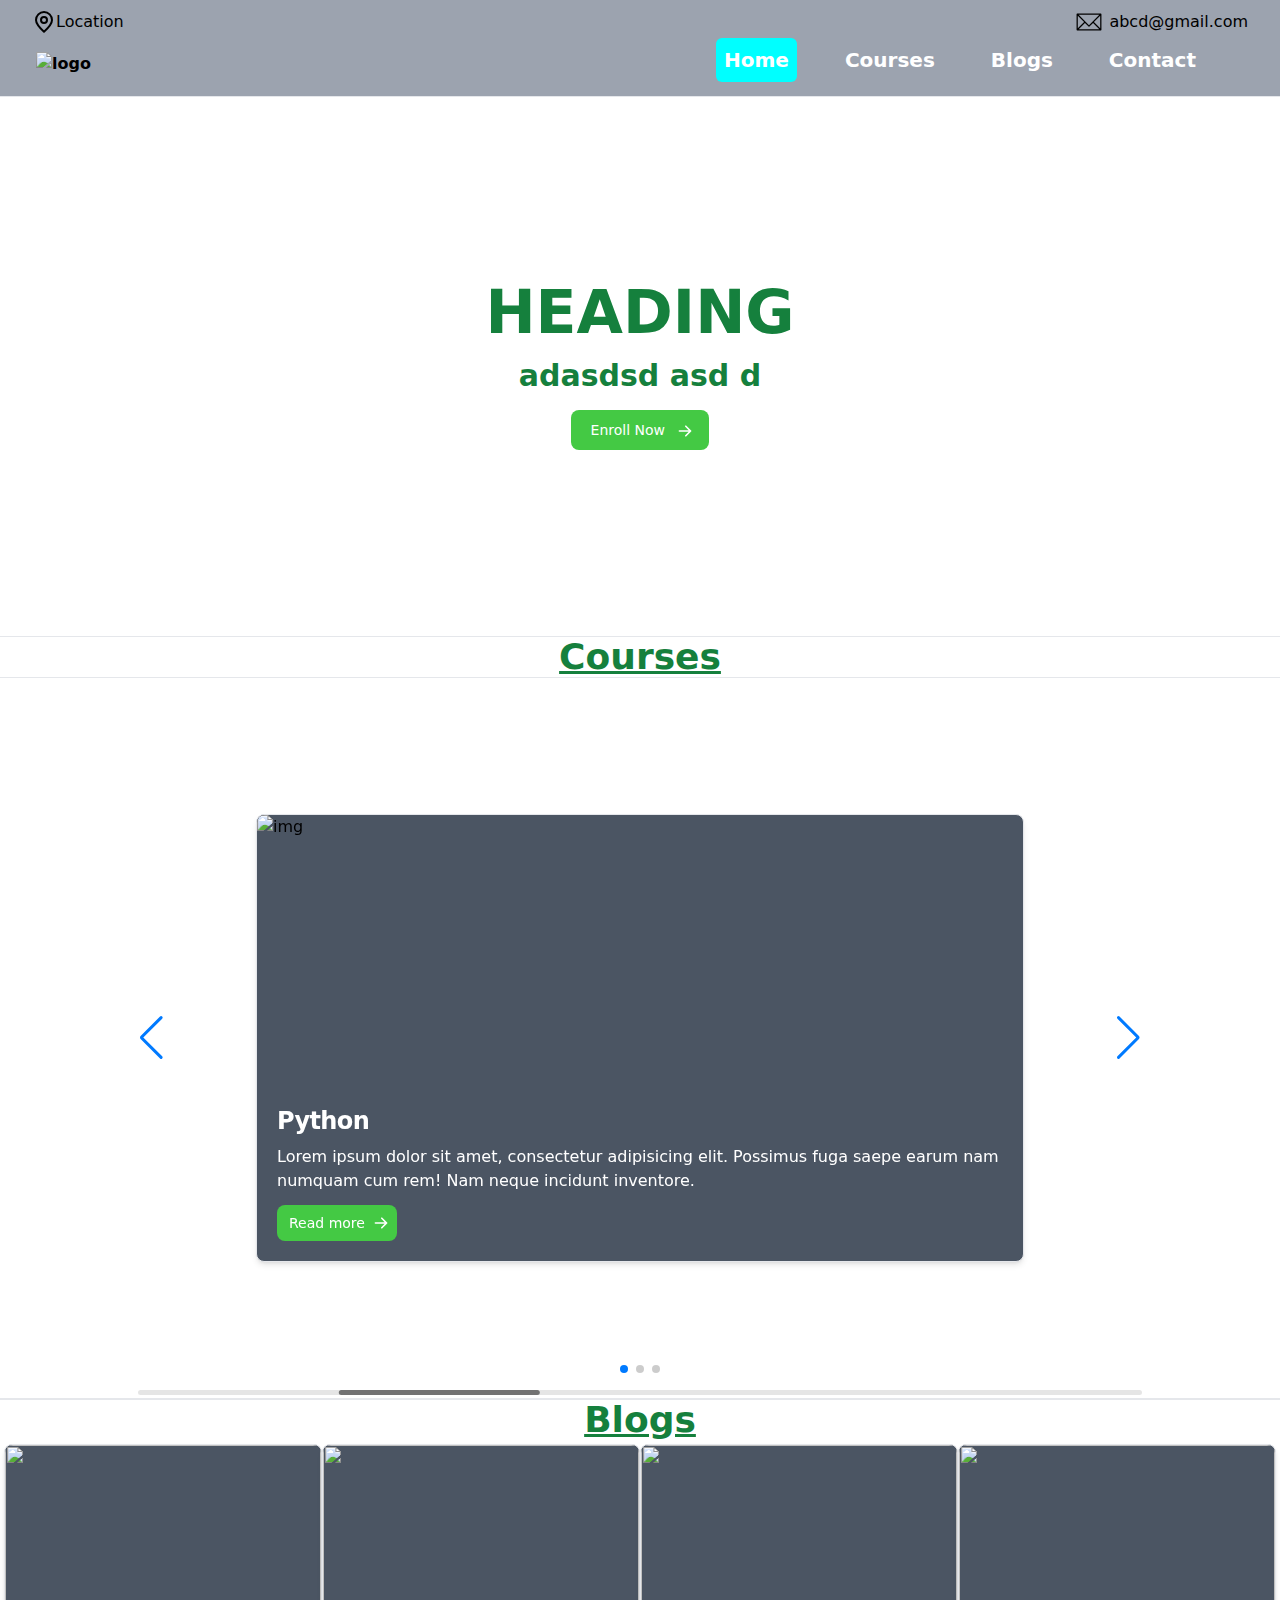
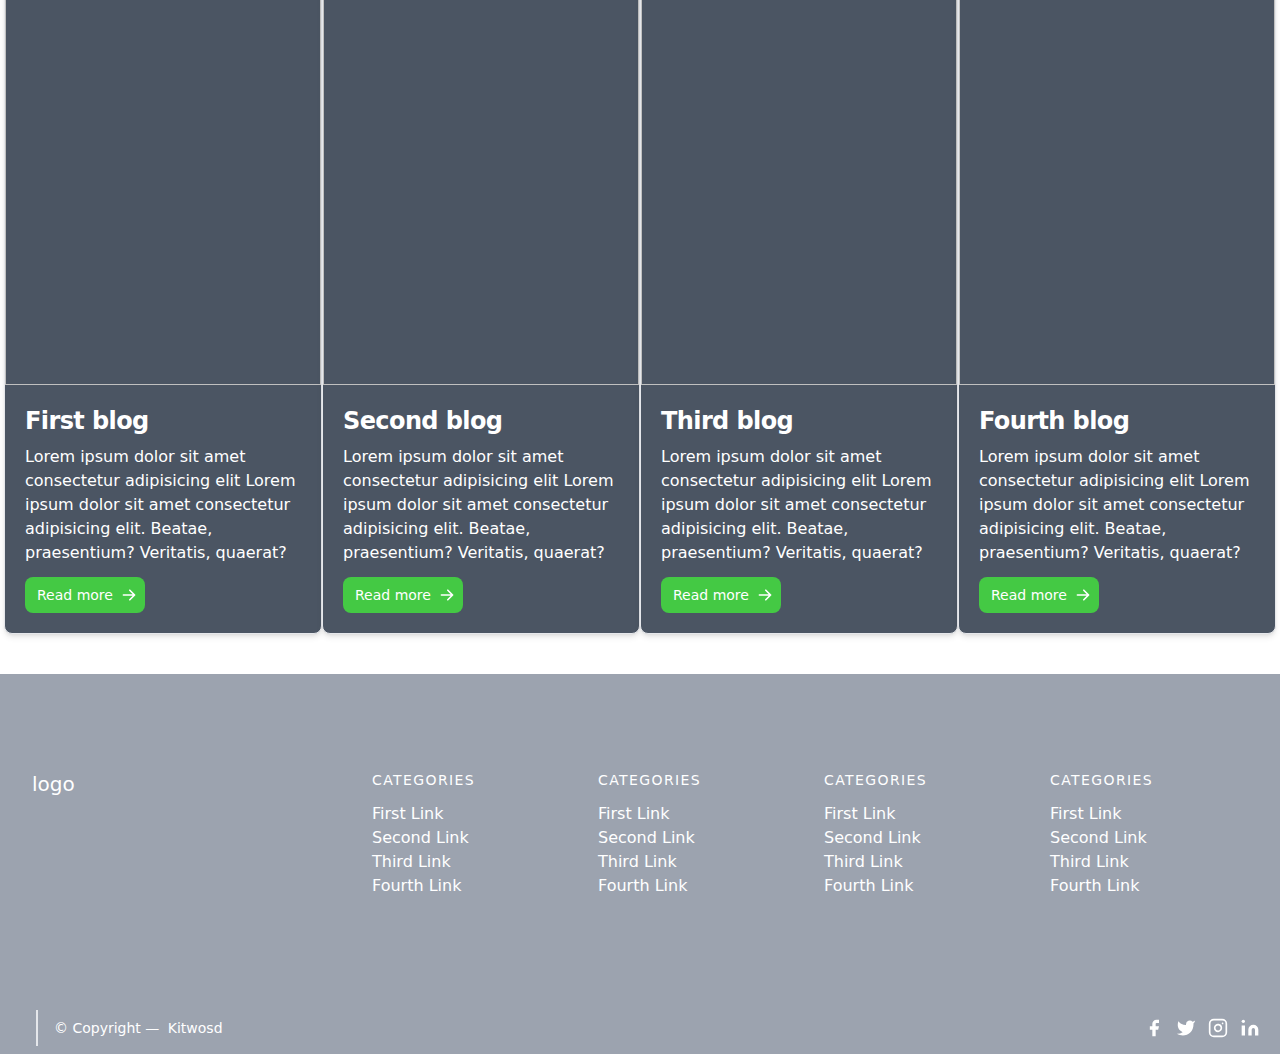
==== index.html @ e00d6c46 "fourth" ====
<!DOCTYPE html>
<html lang="en">

<head>
  <meta charset="UTF-8" />
  <meta http-equiv="X-UA-Compatible" content="IE=edge" />
  <meta name="viewport" content="width=device-width, initial-scale=1.0" />
  <title>title</title>
  <link rel="stylesheet" href="./output.css" />
  <link rel="stylesheet" href="https://cdn.jsdelivr.net/npm/swiper@8/swiper-bundle.min.css" />

</head>

<body >
  <!-- upper nav  -->

  <div class="bg-gray-400 px-2 sm:px-4 py-2.5 fixed w-full z-20 top-0 left-0 border-b border-gray-200">
    <!-- upper nav  -->
    <div class="tab flex-row space-x-2 justify-between px-4 items-center h-6 hidden md:flex">
      <!-- location  -->
      <div>
        <a href="#" class="flex items-center">
          <svg xmlns="http://www.w3.org/2000/svg" width="24" height="24" viewBox="0 0 24 24" fill="none"
            stroke="#000000" stroke-width="2" stroke-linecap="round" stroke-linejoin="round">
            <circle cx="12" cy="10" r="3" />
            <path d="M12 21.7C17.3 17 20 13 20 10a8 8 0 1 0-16 0c0 3 2.7 6.9 8 11.7z" />
          </svg>

          <span>Location</span></a>
      </div>
      <!-- mail  -->
      <div class="mail">
        <a href="mailto:abca@gmai.com" class="flex items-center">
          <div class="icon">
            <svg class="svg-icon h-8 w-10" viewBox="0 0 20 20">
              <path
                d="M17.388,4.751H2.613c-0.213,0-0.389,0.175-0.389,0.389v9.72c0,0.216,0.175,0.389,0.389,0.389h14.775c0.214,0,0.389-0.173,0.389-0.389v-9.72C17.776,4.926,17.602,4.751,17.388,4.751 M16.448,5.53L10,11.984L3.552,5.53H16.448zM3.002,6.081l3.921,3.925l-3.921,3.925V6.081z M3.56,14.471l3.914-3.916l2.253,2.253c0.153,0.153,0.395,0.153,0.548,0l2.253-2.253l3.913,3.916H3.56z M16.999,13.931l-3.921-3.925l3.921-3.925V13.931z">
              </path>
            </svg>
          </div>
          <span>abcd@gmail.com</span>
        </a>
      </div>
      <!-- mail end -->
    </div>
    <!-- upper nav end -->

    <!-- Navbar -->
    <div class="nav">
      <nav class="bg-gray-400 p-1">
        <!-- Flex container -->
        <div class="flex items-center justify-between px-4">
          <!-- Logo -->
          <div class="pt-2">
            <a href="#home" class="font-bold"><img src="" alt="logo" /></a>
          </div>
          <!-- Menu Items -->
          <div class="hidden section  space-x-10 md:flex px-10">
            <a href="#home "
              class="text-white active items-center hover:bg-green-400 px-2 py-2 rounded-md font-bold text-xl">Home</a>
            <a href="./course.html"
              class="text-white items-center hover:bg-green-400 px-2 py-2 rounded-md font-bold text-xl">Courses</a>
            <a href="./blog.html"
              class="text-white items-center hover:bg-green-400 px-2 py-2 rounded-md font-bold text-xl">Blogs</a>
            <a href="./contact.html"
              class="text-white items-center hover:bg-green-400 px-2 py-2 rounded-md font-bold text-xl">Contact</a>
          </div>

          <!-- Hamburger Icon -->
          <button id="menu-btn" class="block hamburger md:hidden focus:outline-none">
            <span class="hamburger-top"></span>
            <span class="hamburger-middle"></span>
            <span class="hamburger-bottom"></span>
          </button>
        </div>

        <!-- Mobile Menu -->
        <div class="md:hidden">
          <div id="menu"
            class="absolute flex-col items-center hidden self-end py-8 mt-10 space-y-4 font-bold bg-yellow-200 sm:w-ful sm:self-center left-6 right-6 drop-shadow-md">
            <a href="#home" class="active w-full flex items-center justify-center py-2 hover:bg-green-400">Home</a>
            <a href="./course.html" class="w-full flex items-center justify-center py-2 hover:bg-green-400">Courses</a>
            <a href="./blog.html" class="w-full flex items-center justify-center py-2 hover:bg-green-400">Blog</a>
            <a href="#contact" class="w-full flex items-center justify-center py-2 hover:bg-green-400">Contact</a>
          </div>
        </div>
      </nav>
    </div>
  </div>
  <!--  -->
  <!--  -->
  <!--  -->
  <!--  -->
  <!-- home section  -->

  <div class="home mt-14" id="home">
    <!--  -->
    <div class="flex flex-row items-center w-full justify-center md:mt-24">
      <div class="slides space-y-4">
        <h1>heading</h1>
        <h3>adasdsd asd d</h3>

        <!-- Modal toggle -->
        <button
          class="block button focus:ring-4 focus:outline-none focus:ring-blue-300 font-medium rounded-lg text-sm px-5 py-2.5 text-center"
          type="button" data-modal-toggle="authentication-modal">
          Enroll Now
          <svg aria-hidden="true" class="w-4 h-4 ml-2 -mr-1 inline" fill="currentColor" viewBox="0 0 20 20"
            xmlns="http://www.w3.org/2000/svg">
            <path fill-rule="evenodd"
              d="M10.293 3.293a1 1 0 011.414 0l6 6a1 1 0 010 1.414l-6 6a1 1 0 01-1.414-1.414L14.586 11H3a1 1 0 110-2h11.586l-4.293-4.293a1 1 0 010-1.414z"
              clip-rule="evenodd"></path>
          </svg>

        </button>

        <!-- Main modal -->
        <div id="authentication-modal" tabindex="-1" aria-hidden="true"
          class="hidden overflow-y-auto overflow-x-hidden fixed top-0 right-0 left-0 z-50 p-4 w-full md:inset-0 h-modal md:h-full">
          <div class="relative w-full max-w-md h-full md:h-auto">
            <!-- Modal content -->
            <div class="relative  rounded-lg shadow bg-gray-700">
              <button type="button"
                class="absolute top-3 right-2.5 text-gray-400 bg-transparent hover:bg-gray-200 hover:text-gray-900 rounded-lg text-sm p-1.5 ml-auto inline-flex items-center "
                data-modal-toggle="authentication-modal">
                <svg aria-hidden="true" class="w-5 h-5" fill="currentColor" viewBox="0 0 20 20"
                  xmlns="http://www.w3.org/2000/svg">
                  <path fill-rule="evenodd"
                    d="M4.293 4.293a1 1 0 011.414 0L10 8.586l4.293-4.293a1 1 0 111.414 1.414L11.414 10l4.293 4.293a1 1 0 01-1.414 1.414L10 11.414l-4.293 4.293a1 1 0 01-1.414-1.414L8.586 10 4.293 5.707a1 1 0 010-1.414z"
                    clip-rule="evenodd"></path>
                </svg>
                <span class="sr-only">Close modal</span>
              </button>
              <div class="py-2 px-6 lg:px-8">
                <h3 class="mb-4 text-xl font-medium text-white">Enroll Now !!!</h3>
                <h3>required*</h3>
                <form class="space-y-2" action="#">
                  <div>
                    <label for="name" class="block mb-2 text-sm font-medium text-white ">Your Full
                      Name*</label>
                    <input type="text" name="name" id="name"
                      class="bg-gray-50 border border-gray-300 text-white text-sm rounded-lg focus:ring-blue-500 focus:border-blue-500 block w-full p-2.5"
                      placeholder="eg. Ram Parsad" required>
                  </div>
                  <div>
                    <label for="email" class="block mb-2 text-sm font-medium text-white">Your
                      email*</label>
                    <input type="email" name="email" id="email"
                      class="bg-gray-50 border border-gray-300 text-gray-900 text-sm rounded-lg focus:ring-blue-500 focus:border-blue-500 block w-full p-2.5 "
                      placeholder="abc@gmail.com" required>
                  </div>
                  <div>
                    <label for="phone" class="block mb-2 text-sm font-medium text-white "> Phone
                      no.*</label>
                    <input type="tel" name="phone" id="phone"
                      class="bg-gray-50 border border-gray-300 text-gray-900 text-sm rounded-lg focus:ring-blue-500 focus:border-blue-500 block w-full p-2.5 "
                      placeholder="987654321" required>
                  </div>
                  <div>
                    <label for="course" class="block mb-2 text-sm font-medium text-white ">Course
                    </label>
                    <select name="course" id="course"
                      class="bg-gray-50 border border-gray-300 text-gray-900 text-sm rounded-lg focus:ring-blue-500 focus:border-blue-500 block w-full p-2.5 ">

                      <option value="python"> Python

                      </option>
                      <option value="mern">MERN Stack

                      </option>
                      <option value="digitalMarketting">Digital Marketting

                      </option>

                    </select>

                  </div>
                  <div>
                    <label for="time" class="block mb-2 text-sm font-medium text-white">Prefered
                      shift </label>
                    <select name="time" id="time"
                      class="bg-gray-50 border border-gray-300 text-gray-900 text-sm rounded-lg focus:ring-blue-500 focus:border-blue-500 block w-full p-2.5 ">

                      <option value="Morning"> Morning

                      </option>
                      <option value="Afternoon">Afternoon

                      </option>
                      <option value=" Evening"> Evening

                      </option>

                    </select>

                  </div>



                  <button type="submit"
                    class="w-full  button focus:ring-4 focus:outline-none focus:ring-blue-300 font-medium rounded-lg text-sm px-5 py-2.5 text-center ">Submit</button>

                </form>
              </div>
            </div>
          </div>
        </div>

      </div>
      <!--  -->

      <!--  -->
    </div>

  </div>

  <!-- coursse -->
  <div>
    <hr>
    <h2 class="justify-center items-center flex underline">Courses</h2>
  </div>

  <hr>




  <!--  course -->


  <div class="flex flex-col items-center justify-center">
    <!-- Slider main container -->
<div class=" swiper mySwiper">
<!-- Additional required wrapper -->
<div data-swiper-autoplay="2" class="swiper-slide swiper-wrapper  ">
<!-- Slides 1 -->
<div  class="swiper-slide  grid items-center justify-center  w-full "> <div class="max-w-sm md:max-w-lg lg:max-w-3xl  bg-gray-600 border border-gray-200 rounded-lg shadow-md">
<div class="pic" >
 
    <img class="rounded-t-lg pic" src="https://picsum.photos/200/200  " alt="img" />

</div>
<div class="p-5">
     <h5 class="mb-2 text-2xl font-bold tracking-tight text-white">Python</h5>
    
    <p class="mb-3 font-normal text-white">Lorem ipsum dolor sit amet, consectetur adipisicing elit. Possimus fuga saepe earum nam numquam cum rem! Nam neque incidunt inventore.</p>
    <a href="./course.html" class="inline-flex button items-center px-3 py-2 text-sm font-medium text-center text-white  rounded-lg focus:ring-4 focus:outline-none focus:ring-blue-300 ">
        Read more
        <svg aria-hidden="true" class="w-4 h-4 ml-2 -mr-1" fill="currentColor" viewBox="0 0 20 20" xmlns="http://www.w3.org/2000/svg"><path fill-rule="evenodd" d="M10.293 3.293a1 1 0 011.414 0l6 6a1 1 0 010 1.414l-6 6a1 1 0 01-1.414-1.414L14.586 11H3a1 1 0 110-2h11.586l-4.293-4.293a1 1 0 010-1.414z" clip-rule="evenodd"></path></svg>
    </a>
</div>
</div></div>
<!-- slide 2-->
<div class="swiper-slide autoplay grid items-center justify-center "> <div class="max-w-sm md:max-w-lg lg:max-w-3xl bg-gray-600 border border-gray-200 rounded-lg shadow-md">
<div class="pic" >
 
  <img class="rounded-t-lg pic" src="https://picsum.photos/200/200  " alt="img" />

</div>
<div class="p-5">
  
        <h5 class="mb-2 text-2xl font-bold tracking-tight text-white">Python</h5>
    
    <p class="mb-3 font-normal text-white">Lorem ipsum dolor sit amet, consectetur adipisicing elit. Possimus fuga saepe earum nam numquam cum rem! Nam neque incidunt inventore.</p>
    <a href="./course.html" class="inline-flex button items-center px-3 py-2 text-sm font-medium text-center text-white  rounded-lg focus:ring-4 focus:outline-none focus:ring-blue-300 ">
        Read more
        <svg aria-hidden="true" class="w-4 h-4 ml-2 -mr-1" fill="currentColor" viewBox="0 0 20 20" xmlns="http://www.w3.org/2000/svg"><path fill-rule="evenodd" d="M10.293 3.293a1 1 0 011.414 0l6 6a1 1 0 010 1.414l-6 6a1 1 0 01-1.414-1.414L14.586 11H3a1 1 0 110-2h11.586l-4.293-4.293a1 1 0 010-1.414z" clip-rule="evenodd"></path></svg>
    </a>
</div>
</div></div>
<!-- slide 3  -->
<div class="swiper-slide  grid items-center justify-center">
 <div class="max-w-sm md:max-w-lg lg:max-w-3xl bg-gray-600 border border-gray-200 rounded-lg shadow-md">
  <div class="pic" >
 
    <img class="rounded-t-lg pic" src="https://picsum.photos/200/200  " alt="img" />

</div>
<div class="p-5">
  
      <h5 class="mb-2 text-2xl font-bold tracking-tight text-white">Python</h5>

  <p class="mb-3 font-normal text-white">Lorem ipsum dolor sit amet, consectetur adipisicing elit. Possimus fuga saepe earum nam numquam cum rem! Nam neque incidunt inventore.</p>
  <a href="./course.html" class="inline-flex button items-center px-3 py-2 text-sm font-medium text-center text-white  rounded-lg focus:ring-4 focus:outline-none focus:ring-blue-300 ">
      Read more
      <svg aria-hidden="true" class="w-4 h-4 ml-2 -mr-1" fill="currentColor" viewBox="0 0 20 20" xmlns="http://www.w3.org/2000/svg"><path fill-rule="evenodd" d="M10.293 3.293a1 1 0 011.414 0l6 6a1 1 0 010 1.414l-6 6a1 1 0 01-1.414-1.414L14.586 11H3a1 1 0 110-2h11.586l-4.293-4.293a1 1 0 010-1.414z" clip-rule="evenodd"></path></svg>
          </a>
      </div>
        </div>
      </div>
      ...
    </div>
    <!-- If we need pagination -->
    <div class="swiper-pagination py-2 "></div>

    <!-- If we need navigation buttons -->
    <div class="swiper-button-prev px-0"></div>
    <div class="swiper-button-next px-0"></div>

    <!-- If we need scrollbar -->
    <div class="swiper-scrollbar"></div>
</div>






</div>
</div>


  <hr>

  <!-- blogs -->
  <div>
    <hr>
    <h2 class="justify-center items-center flex underline">Blogs</h2>
  </div>
  <!-- blog card  -->
  <div>

    <div class="flex flex-col md:flex-row items-center m-1 justify-center ">

      <!-- first -->
      <div class="max-w-sm border border-gray-200 rounded-lg shadow-md bg-gray-600  ">
        <a href="#">
          <img class="rounded-t-lg slides " src="" alt="" />
        </a>
        <div class="p-5">
          <a href="#">
            <h5 class="mb-2 text-2xl font-bold tracking-tight text-white">
              First blog
            </h5>
          </a>
          <p class="mb-3 font-normal text-white ">
            Lorem ipsum dolor sit amet consectetur adipisicing elit Lorem
            ipsum dolor sit amet consectetur adipisicing elit. Beatae,
            praesentium? Veritatis, quaerat?
          </p>
          <a href="./blog.html"
            class="button inline-flex items-center px-3 py-2 text-sm font-medium text-center rounded-lg focus:ring-4 focus:outline-none focus:ring-blue-300">
            Read more
            <svg aria-hidden="true" class="w-4 h-4 ml-2 -mr-1" fill="currentColor" viewBox="0 0 20 20"
              xmlns="http://www.w3.org/2000/svg">
              <path fill-rule="evenodd"
                d="M10.293 3.293a1 1 0 011.414 0l6 6a1 1 0 010 1.414l-6 6a1 1 0 01-1.414-1.414L14.586 11H3a1 1 0 110-2h11.586l-4.293-4.293a1 1 0 010-1.414z"
                clip-rule="evenodd"></path>
            </svg>
          </a>
        </div>
      </div>
      <!-- second -->
      <div class="max-w-sm border border-gray-200 rounded-lg shadow-md bg-gray-600 ">
        <a href="#">
          <img class="rounded-t-lg slides" src="" alt="" />
        </a>
        <div class="p-5">
          <a href="#">
            <h5 class="mb-2 text-2xl font-bold tracking-tight text-white">
              Second blog
            </h5>
          </a>
          <p class="mb-3 font-normal text-white">
            Lorem ipsum dolor sit amet consectetur adipisicing elit Lorem
            ipsum dolor sit amet consectetur adipisicing elit. Beatae,
            praesentium? Veritatis, quaerat?
          </p>
          <a href="./blog.html"
            class="button inline-flex items-center px-3 py-2 text-sm font-medium text-center rounded-lg focus:ring-4 focus:outline-none focus:ring-blue-300">
            Read more
            <svg aria-hidden="true" class="w-4 h-4 ml-2 -mr-1" fill="currentColor" viewBox="0 0 20 20"
              xmlns="http://www.w3.org/2000/svg">
              <path fill-rule="evenodd"
                d="M10.293 3.293a1 1 0 011.414 0l6 6a1 1 0 010 1.414l-6 6a1 1 0 01-1.414-1.414L14.586 11H3a1 1 0 110-2h11.586l-4.293-4.293a1 1 0 010-1.414z"
                clip-rule="evenodd"></path>
            </svg>
          </a>
        </div>
      </div>
      <!-- third  -->
      <div class="max-w-sm border border-gray-200 rounded-lg shadow-md bg-gray-600 ">
        <a href="#">
          <img class="rounded-t-lg slides" src="" alt="" />
        </a>
        <div class="p-5">
          <a href="#">
            <h5 class="mb-2 text-2xl font-bold tracking-tight text-white">
              Third blog
            </h5>
          </a>
          <p class="mb-3 font-normal text-white">
            Lorem ipsum dolor sit amet consectetur adipisicing elit Lorem
            ipsum dolor sit amet consectetur adipisicing elit. Beatae,
            praesentium? Veritatis, quaerat?
          </p>
          <a href="./blog.html"
            class="button inline-flex items-center px-3 py-2 text-sm font-medium text-center rounded-lg focus:ring-4 focus:outline-none focus:ring-blue-300">
            Read more
            <svg aria-hidden="true" class="w-4 h-4 ml-2 -mr-1" fill="currentColor" viewBox="0 0 20 20"
              xmlns="http://www.w3.org/2000/svg">
              <path fill-rule="evenodd"
                d="M10.293 3.293a1 1 0 011.414 0l6 6a1 1 0 010 1.414l-6 6a1 1 0 01-1.414-1.414L14.586 11H3a1 1 0 110-2h11.586l-4.293-4.293a1 1 0 010-1.414z"
                clip-rule="evenodd"></path>
            </svg>
          </a>
        </div>
      </div>
      <!-- fourth  -->
      <div class="max-w-sm border border-gray-200 rounded-lg shadow-md bg-gray-600 ">
        <a href="#">
          <img class="rounded-t-lg slides" src="" alt="" />
        </a>
        <div class="p-5">
          <a href="#">
            <h5 class="mb-2 text-2xl font-bold tracking-tight text-white">
              Fourth blog
            </h5>
          </a>
          <p class="mb-3 font-normal text-white">
            Lorem ipsum dolor sit amet consectetur adipisicing elit Lorem
            ipsum dolor sit amet consectetur adipisicing elit. Beatae,
            praesentium? Veritatis, quaerat?
          </p>
          <a href="./blog.html"
            class="button inline-flex items-center px-3 py-2 text-sm font-medium text-center rounded-lg focus:ring-4 focus:outline-none focus:ring-blue-300">
            Read more
            <svg aria-hidden="true" class="w-4 h-4 ml-2 -mr-1" fill="currentColor" viewBox="0 0 20 20"
              xmlns="http://www.w3.org/2000/svg">
              <path fill-rule="evenodd"
                d="M10.293 3.293a1 1 0 011.414 0l6 6a1 1 0 010 1.414l-6 6a1 1 0 01-1.414-1.414L14.586 11H3a1 1 0 110-2h11.586l-4.293-4.293a1 1 0 010-1.414z"
                clip-rule="evenodd"></path>
            </svg>
          </a>
        </div>
      </div>
    </div>
  </div>

  <!-- contact us 
                                <section class="contact  " id="contact">
                                  <div class="forms p-2">
                                    <form
                                      action=""
                                      class="lg:w-1/3 md:w-1/2 bg-white flex flex-col justify-center m-auto w-full md:py-8 mt-8 md:mt-0"
                                    >
                                      <h2 class="text-gray-900 text-lg mb-1 font-medium title-font">
                                        Contact Us
                                      </h2>
                                      <p class="leading-relaxed mb-5 text-white"></p>
                                      <div class="mb-4">
                                        <label for="name" class="leading-7 text-sm text-gray-600"
                                          >Name*
                                        </label>
                                        <input
                                          type="text"
                                          required
                                          id="name"
                                          name="name"
                                          class="w-full bg-white rounded border border-gray-300 focus:border-indigo-500 focus:ring-2 focus:ring-indigo-200 text-base outline-none text-gray-700 py-1 px-3 leading-8 transition-colors duration-200 ease-in-out"
                                        />
                                      </div>
                                      <div class="mb-4">
                                        <label for="email" class="leading-7 text-sm text-gray-600"
                                          >Email*</label
                                        >
                                        <input
                                          type="email"
                                          required
                                          id="email"
                                          name="email"
                                          class="w-full bg-white rounded border border-gray-300 focus:border-indigo-500 focus:ring-2 focus:ring-indigo-200 text-base outline-none text-gray-700 py-1 px-3 leading-8 transition-colors duration-200 ease-in-out"
                                        />
                                      </div>
                                      <div class="mb-4">
                                        <label for="email" class="leading-7 text-sm text-gray-600"
                                          >Phone no.*</label
                                        >
                                        <input
                                          type="tel"
                                          
                                          required
                                          id="telephone"
                                          name="telephone"
                                          class="w-full bg-white rounded border border-gray-300 focus:border-indigo-500 focus:ring-2 focus:ring-indigo-200 text-base outline-none text-gray-700 py-1 px-3 leading-8 transition-colors duration-200 ease-in-out"
                                        />
                                      </div>
                                      <div class="mb-4">
                                        <label for="message" class="leading-7 text-sm text-gray-600"
                                          >Message*</label
                                        >
                                        <textarea
                                          id="message"
                                          required
                                          name="message"
                                          class="w-full bg-white rounded border border-gray-300 focus:border-indigo-500 focus:ring-2 focus:ring-indigo-200 h-32 text-base outline-none text-gray-700 py-1 px-3 resize-none leading-6 transition-colors duration-200 ease-in-out"
                                        ></textarea>
                                      </div>
                                      <button
                                        type="submit"
                                        class="button focus:outline-none border-0 py-2 px-6 rounded text-lg"
                                      >
                                        Submit
                                      </button>

                                      <p class="text-xs text-gray-500 mt-3">
                                        if you have any question ask us
                                      </p>
                                    </form>
                                  </div>
                                </section> -->

  <!-- fotter -->

  <footer class="text-white bg-gray-400 body-font my-10 mb-0">
    <footer class=" body-font">
      <div
        class="container px-5 py-24 mx-auto flex md:items-center lg:items-start md:flex-row md:flex-nowrap flex-wrap flex-col">
        <div class="w-64 flex-shrink-0 md:mx-0 mx-auto text-center md:text-left">
          <a class="flex title-font font-medium items-center md:justify-start justify-center text-white">

            <span class="ml-3 text-xl">logo</span>
          </a>
          <p class="mt-2 text-sm text-gray-400">Lorem ipsum dolor sit amet, consectetur adipisicing elit. Magni sunt,
            exercitationem laborum corporis inventore aspernatur minus magnam officia esse? Dolores!</p>
        </div>
        <div class="flex-grow flex flex-wrap md:pl-20 -mb-10 md:mt-0 mt-10 md:text-left text-center">
          <div class="lg:w-1/4 md:w-1/2 w-full px-4">
            <h2 class="title-font font-medium text-white tracking-widest text-sm mb-3">CATEGORIES</h2>
            <nav class="list-none mb-10">
              <li>
                <a class="text-white hover:text-gray-800">First Link</a>
              </li>
              <li>
                <a class="text-white hover:text-gray-800">Second Link</a>
              </li>
              <li>
                <a class="text-white hover:text-gray-800">Third Link</a>
              </li>
              <li>
                <a class="text-white hover:text-gray-800">Fourth Link</a>
              </li>
            </nav>
          </div>
          <div class="lg:w-1/4 md:w-1/2 w-full px-4">
            <h2 class="title-font font-medium text-white tracking-widest text-sm mb-3">CATEGORIES</h2>
            <nav class="list-none mb-10">
              <li>
                <a class="text-white hover:text-gray-800">First Link</a>
              </li>
              <li>
                <a class="text-white hover:text-gray-800">Second Link</a>
              </li>
              <li>
                <a class="text-white hover:text-gray-800">Third Link</a>
              </li>
              <li>
                <a class="text-white hover:text-gray-800">Fourth Link</a>
              </li>
            </nav>
          </div>
          <div class="lg:w-1/4 md:w-1/2 w-full px-4">
            <h2 class="title-font font-medium text-white tracking-widest text-sm mb-3">CATEGORIES</h2>
            <nav class="list-none mb-10">
              <li>
                <a class="text-white hover:text-gray-800">First Link</a>
              </li>
              <li>
                <a class="text-white hover:text-gray-800">Second Link</a>
              </li>
              <li>
                <a class="text-white hover:text-gray-800">Third Link</a>
              </li>
              <li>
                <a class="text-white hover:text-gray-800">Fourth Link</a>
              </li>
            </nav>
          </div>
          <div class="lg:w-1/4 md:w-1/2 w-full px-4">
            <h2 class="title-font font-medium text-white tracking-widest text-sm mb-3">CATEGORIES</h2>
            <nav class="list-none mb-10">
              <li>
                <a class="text-white hover:text-gray-800">First Link</a>
              </li>
              <li>
                <a class="text-white hover:text-gray-800">Second Link</a>
              </li>
              <li>
                <a class="text-white hover:text-gray-800">Third Link</a>
              </li>
              <li>
                <a class="text-white hover:text-gray-800">Fourth Link</a>
              </li>
            </nav>
          </div>
        </div>
      </div>
      <div class="container px-5 py-2 mx-auto flex items-center sm:flex-row flex-col">
        <!-- <a
          class="flex title-font font-medium items-center md:justify-start justify-center text-white"
        >
          <img src="" alt="logo" />

          <span class="ml-3 text-xl">name</span>
        </a> -->
        <p class="text-sm text-white sm:ml-4 sm:pl-4 sm:border-l-2 sm:border-gray-200 sm:py-2 sm:mt-0 mt-4">
          © Copyright —
          <a href="https://twitter.com/knyttneve" class="text-white ml-1" rel="noopener noreferrer"
            target="_blank">Kitwosd</a>
        </p>
        <span class="inline-flex sm:ml-auto sm:mt-0 mt-4 justify-center sm:justify-start">
          <a class="black">
            <svg fill="currentColor" stroke-linecap="round" stroke-linejoin="round" stroke-width="2" class="w-5 h-5"
              viewBox="0 0 24 24">
              <path d="M18 2h-3a5 5 0 00-5 5v3H7v4h3v8h4v-8h3l1-4h-4V7a1 1 0 011-1h3z"></path>
            </svg>
          </a>
          <a class="ml-3 text-white">
            <svg fill="currentColor" stroke-linecap="round" stroke-linejoin="round" stroke-width="2" class="w-5 h-5"
              viewBox="0 0 24 24">
              <path
                d="M23 3a10.9 10.9 0 01-3.14 1.53 4.48 4.48 0 00-7.86 3v1A10.66 10.66 0 013 4s-4 9 5 13a11.64 11.64 0 01-7 2c9 5 20 0 20-11.5a4.5 4.5 0 00-.08-.83A7.72 7.72 0 0023 3z">
              </path>
            </svg>
          </a>
          <a class="ml-3 text-white">
            <svg fill="none" stroke="currentColor" stroke-linecap="round" stroke-linejoin="round" stroke-width="2"
              class="w-5 h-5" viewBox="0 0 24 24">
              <rect width="20" height="20" x="2" y="2" rx="5" ry="5"></rect>
              <path d="M16 11.37A4 4 0 1112.63 8 4 4 0 0116 11.37zm1.5-4.87h.01"></path>
            </svg>
          </a>
          <a class="ml-3 text-white">
            <svg fill="currentColor" stroke="currentColor" stroke-linecap="round" stroke-linejoin="round"
              stroke-width="0" class="w-5 h-5" viewBox="0 0 24 24">
              <path stroke="none"
                d="M16 8a6 6 0 016 6v7h-4v-7a2 2 0 00-2-2 2 2 0 00-2 2v7h-4v-7a6 6 0 016-6zM2 9h4v12H2z"></path>
              <circle cx="4" cy="4" r="2" stroke="none"></circle>
            </svg>
          </a>
        </span>
      </div>
    </footer>

    <!-- end of form  -->
    <script src="https://cdn.jsdelivr.net/npm/swiper@8/swiper-bundle.min.js"></script>
    <script src="./index.js"></script>
</body>

</html>
---- output.css ----
/*
! tailwindcss v3.2.4 | MIT License | https://tailwindcss.com
*/

/*
1. Prevent padding and border from affecting element width. (https://github.com/mozdevs/cssremedy/issues/4)
2. Allow adding a border to an element by just adding a border-width. (https://github.com/tailwindcss/tailwindcss/pull/116)
*/

*,
::before,
::after {
  box-sizing: border-box;
  /* 1 */
  border-width: 0;
  /* 2 */
  border-style: solid;
  /* 2 */
  border-color: #e5e7eb;
  /* 2 */
}

::before,
::after {
  --tw-content: '';
}

/*
1. Use a consistent sensible line-height in all browsers.
2. Prevent adjustments of font size after orientation changes in iOS.
3. Use a more readable tab size.
4. Use the user's configured `sans` font-family by default.
5. Use the user's configured `sans` font-feature-settings by default.
*/

html {
  line-height: 1.5;
  /* 1 */
  -webkit-text-size-adjust: 100%;
  /* 2 */
  -moz-tab-size: 4;
  /* 3 */
  -o-tab-size: 4;
     tab-size: 4;
  /* 3 */
  font-family: ui-sans-serif, system-ui, -apple-system, BlinkMacSystemFont, "Segoe UI", Roboto, "Helvetica Neue", Arial, "Noto Sans", sans-serif, "Apple Color Emoji", "Segoe UI Emoji", "Segoe UI Symbol", "Noto Color Emoji";
  /* 4 */
  font-feature-settings: normal;
  /* 5 */
}

/*
1. Remove the margin in all browsers.
2. Inherit line-height from `html` so users can set them as a class directly on the `html` element.
*/

body {
  margin: 0;
  /* 1 */
  line-height: inherit;
  /* 2 */
}

/*
1. Add the correct height in Firefox.
2. Correct the inheritance of border color in Firefox. (https://bugzilla.mozilla.org/show_bug.cgi?id=190655)
3. Ensure horizontal rules are visible by default.
*/

hr {
  height: 0;
  /* 1 */
  color: inherit;
  /* 2 */
  border-top-width: 1px;
  /* 3 */
}

/*
Add the correct text decoration in Chrome, Edge, and Safari.
*/

abbr:where([title]) {
  -webkit-text-decoration: underline dotted;
          text-decoration: underline dotted;
}

/*
Remove the default font size and weight for headings.
*/

h1,
h2,
h3,
h4,
h5,
h6 {
  font-size: inherit;
  font-weight: inherit;
}

/*
Reset links to optimize for opt-in styling instead of opt-out.
*/

a {
  color: inherit;
  text-decoration: inherit;
}

/*
Add the correct font weight in Edge and Safari.
*/

b,
strong {
  font-weight: bolder;
}

/*
1. Use the user's configured `mono` font family by default.
2. Correct the odd `em` font sizing in all browsers.
*/

code,
kbd,
samp,
pre {
  font-family: ui-monospace, SFMono-Regular, Menlo, Monaco, Consolas, "Liberation Mono", "Courier New", monospace;
  /* 1 */
  font-size: 1em;
  /* 2 */
}

/*
Add the correct font size in all browsers.
*/

small {
  font-size: 80%;
}

/*
Prevent `sub` and `sup` elements from affecting the line height in all browsers.
*/

sub,
sup {
  font-size: 75%;
  line-height: 0;
  position: relative;
  vertical-align: baseline;
}

sub {
  bottom: -0.25em;
}

sup {
  top: -0.5em;
}

/*
1. Remove text indentation from table contents in Chrome and Safari. (https://bugs.chromium.org/p/chromium/issues/detail?id=999088, https://bugs.webkit.org/show_bug.cgi?id=201297)
2. Correct table border color inheritance in all Chrome and Safari. (https://bugs.chromium.org/p/chromium/issues/detail?id=935729, https://bugs.webkit.org/show_bug.cgi?id=195016)
3. Remove gaps between table borders by default.
*/

table {
  text-indent: 0;
  /* 1 */
  border-color: inherit;
  /* 2 */
  border-collapse: collapse;
  /* 3 */
}

/*
1. Change the font styles in all browsers.
2. Remove the margin in Firefox and Safari.
3. Remove default padding in all browsers.
*/

button,
input,
optgroup,
select,
textarea {
  font-family: inherit;
  /* 1 */
  font-size: 100%;
  /* 1 */
  font-weight: inherit;
  /* 1 */
  line-height: inherit;
  /* 1 */
  color: inherit;
  /* 1 */
  margin: 0;
  /* 2 */
  padding: 0;
  /* 3 */
}

/*
Remove the inheritance of text transform in Edge and Firefox.
*/

button,
select {
  text-transform: none;
}

/*
1. Correct the inability to style clickable types in iOS and Safari.
2. Remove default button styles.
*/

button,
[type='button'],
[type='reset'],
[type='submit'] {
  -webkit-appearance: button;
  /* 1 */
  background-color: transparent;
  /* 2 */
  background-image: none;
  /* 2 */
}

/*
Use the modern Firefox focus style for all focusable elements.
*/

:-moz-focusring {
  outline: auto;
}

/*
Remove the additional `:invalid` styles in Firefox. (https://github.com/mozilla/gecko-dev/blob/2f9eacd9d3d995c937b4251a5557d95d494c9be1/layout/style/res/forms.css#L728-L737)
*/

:-moz-ui-invalid {
  box-shadow: none;
}

/*
Add the correct vertical alignment in Chrome and Firefox.
*/

progress {
  vertical-align: baseline;
}

/*
Correct the cursor style of increment and decrement buttons in Safari.
*/

::-webkit-inner-spin-button,
::-webkit-outer-spin-button {
  height: auto;
}

/*
1. Correct the odd appearance in Chrome and Safari.
2. Correct the outline style in Safari.
*/

[type='search'] {
  -webkit-appearance: textfield;
  /* 1 */
  outline-offset: -2px;
  /* 2 */
}

/*
Remove the inner padding in Chrome and Safari on macOS.
*/

::-webkit-search-decoration {
  -webkit-appearance: none;
}

/*
1. Correct the inability to style clickable types in iOS and Safari.
2. Change font properties to `inherit` in Safari.
*/

::-webkit-file-upload-button {
  -webkit-appearance: button;
  /* 1 */
  font: inherit;
  /* 2 */
}

/*
Add the correct display in Chrome and Safari.
*/

summary {
  display: list-item;
}

/*
Removes the default spacing and border for appropriate elements.
*/

blockquote,
dl,
dd,
h1,
h2,
h3,
h4,
h5,
h6,
hr,
figure,
p,
pre {
  margin: 0;
}

fieldset {
  margin: 0;
  padding: 0;
}

legend {
  padding: 0;
}

ol,
ul,
menu {
  list-style: none;
  margin: 0;
  padding: 0;
}

/*
Prevent resizing textareas horizontally by default.
*/

textarea {
  resize: vertical;
}

/*
1. Reset the default placeholder opacity in Firefox. (https://github.com/tailwindlabs/tailwindcss/issues/3300)
2. Set the default placeholder color to the user's configured gray 400 color.
*/

input::-moz-placeholder, textarea::-moz-placeholder {
  opacity: 1;
  /* 1 */
  color: #9ca3af;
  /* 2 */
}

input::placeholder,
textarea::placeholder {
  opacity: 1;
  /* 1 */
  color: #9ca3af;
  /* 2 */
}

/*
Set the default cursor for buttons.
*/

button,
[role="button"] {
  cursor: pointer;
}

/*
Make sure disabled buttons don't get the pointer cursor.
*/

:disabled {
  cursor: default;
}

/*
1. Make replaced elements `display: block` by default. (https://github.com/mozdevs/cssremedy/issues/14)
2. Add `vertical-align: middle` to align replaced elements more sensibly by default. (https://github.com/jensimmons/cssremedy/issues/14#issuecomment-634934210)
   This can trigger a poorly considered lint error in some tools but is included by design.
*/

img,
svg,
video,
canvas,
audio,
iframe,
embed,
object {
  display: block;
  /* 1 */
  vertical-align: middle;
  /* 2 */
}

/*
Constrain images and videos to the parent width and preserve their intrinsic aspect ratio. (https://github.com/mozdevs/cssremedy/issues/14)
*/

img,
video {
  max-width: 100%;
  height: auto;
}

/* Make elements with the HTML hidden attribute stay hidden by default */

[hidden] {
  display: none;
}

.button {
  background-color: rgb(68, 201, 68);
  color: white;
}

.button:hover {
  background-color: rgb(121, 208, 121);
  padding: 16px 20px;
}

/* Hamburger Menu */

.hamburger {
  cursor: pointer;
  width: 24px;
  height: 24px;
  transition: all 0.25s;
  position: relative;
}

.hamburger-top,
  .hamburger-middle,
  .hamburger-bottom {
  position: absolute;
  top: 0;
  left: 0;
  width: 24px;
  height: 2px;
  background: #000;
  transform: rotate(0);
  transition: all 0.5s;
}

.hamburger-middle {
  transform: translateY(7px);
}

.hamburger-bottom {
  transform: translateY(14px);
}

.open {
  transform: rotate(90deg);
  transform: translateY(0px);
}

.open .hamburger-top {
  transform: rotate(45deg) translateY(6px) translate(6px);
}

.open .hamburger-middle {
  display: none;
}

.open .hamburger-bottom {
  transform: rotate(-45deg) translateY(6px) translate(-6px);
}

.slides {
  background-image: url("https://picsum.photos/1000/1000");
  background-repeat: no-repeat;
  background-size: cover;
  /* background-color: aqua; */
  height: 60vh;
  width: 100%;
  display: flex;
  align-items: center;
  flex-direction: column;
  justify-content: center;
}

.swiper {
  width: 80%;
  height: 80vh;
}

.pic {
  height: 30vh;
  width: 100%;
  background-size: cover;
}

.section {
  transition: all 1s;
}

.active {
  background-color: aqua;
}

#firstExtra {
  display: none;
}

#firstBtn {
  display: block;
}

*, ::before, ::after {
  --tw-border-spacing-x: 0;
  --tw-border-spacing-y: 0;
  --tw-translate-x: 0;
  --tw-translate-y: 0;
  --tw-rotate: 0;
  --tw-skew-x: 0;
  --tw-skew-y: 0;
  --tw-scale-x: 1;
  --tw-scale-y: 1;
  --tw-pan-x:  ;
  --tw-pan-y:  ;
  --tw-pinch-zoom:  ;
  --tw-scroll-snap-strictness: proximity;
  --tw-ordinal:  ;
  --tw-slashed-zero:  ;
  --tw-numeric-figure:  ;
  --tw-numeric-spacing:  ;
  --tw-numeric-fraction:  ;
  --tw-ring-inset:  ;
  --tw-ring-offset-width: 0px;
  --tw-ring-offset-color: #fff;
  --tw-ring-color: rgb(59 130 246 / 0.5);
  --tw-ring-offset-shadow: 0 0 #0000;
  --tw-ring-shadow: 0 0 #0000;
  --tw-shadow: 0 0 #0000;
  --tw-shadow-colored: 0 0 #0000;
  --tw-blur:  ;
  --tw-brightness:  ;
  --tw-contrast:  ;
  --tw-grayscale:  ;
  --tw-hue-rotate:  ;
  --tw-invert:  ;
  --tw-saturate:  ;
  --tw-sepia:  ;
  --tw-drop-shadow:  ;
  --tw-backdrop-blur:  ;
  --tw-backdrop-brightness:  ;
  --tw-backdrop-contrast:  ;
  --tw-backdrop-grayscale:  ;
  --tw-backdrop-hue-rotate:  ;
  --tw-backdrop-invert:  ;
  --tw-backdrop-opacity:  ;
  --tw-backdrop-saturate:  ;
  --tw-backdrop-sepia:  ;
}

::backdrop {
  --tw-border-spacing-x: 0;
  --tw-border-spacing-y: 0;
  --tw-translate-x: 0;
  --tw-translate-y: 0;
  --tw-rotate: 0;
  --tw-skew-x: 0;
  --tw-skew-y: 0;
  --tw-scale-x: 1;
  --tw-scale-y: 1;
  --tw-pan-x:  ;
  --tw-pan-y:  ;
  --tw-pinch-zoom:  ;
  --tw-scroll-snap-strictness: proximity;
  --tw-ordinal:  ;
  --tw-slashed-zero:  ;
  --tw-numeric-figure:  ;
  --tw-numeric-spacing:  ;
  --tw-numeric-fraction:  ;
  --tw-ring-inset:  ;
  --tw-ring-offset-width: 0px;
  --tw-ring-offset-color: #fff;
  --tw-ring-color: rgb(59 130 246 / 0.5);
  --tw-ring-offset-shadow: 0 0 #0000;
  --tw-ring-shadow: 0 0 #0000;
  --tw-shadow: 0 0 #0000;
  --tw-shadow-colored: 0 0 #0000;
  --tw-blur:  ;
  --tw-brightness:  ;
  --tw-contrast:  ;
  --tw-grayscale:  ;
  --tw-hue-rotate:  ;
  --tw-invert:  ;
  --tw-saturate:  ;
  --tw-sepia:  ;
  --tw-drop-shadow:  ;
  --tw-backdrop-blur:  ;
  --tw-backdrop-brightness:  ;
  --tw-backdrop-contrast:  ;
  --tw-backdrop-grayscale:  ;
  --tw-backdrop-hue-rotate:  ;
  --tw-backdrop-invert:  ;
  --tw-backdrop-opacity:  ;
  --tw-backdrop-saturate:  ;
  --tw-backdrop-sepia:  ;
}

.container {
  width: 100%;
}

@media (min-width: 640px) {
  .container {
    max-width: 640px;
  }
}

@media (min-width: 768px) {
  .container {
    max-width: 768px;
  }
}

@media (min-width: 1024px) {
  .container {
    max-width: 1024px;
  }
}

@media (min-width: 1280px) {
  .container {
    max-width: 1280px;
  }
}

@media (min-width: 1536px) {
  .container {
    max-width: 1536px;
  }
}

.sr-only {
  position: absolute;
  width: 1px;
  height: 1px;
  padding: 0;
  margin: -1px;
  overflow: hidden;
  clip: rect(0, 0, 0, 0);
  white-space: nowrap;
  border-width: 0;
}

.visible {
  visibility: visible;
}

.invisible {
  visibility: hidden;
}

.collapse {
  visibility: collapse;
}

.static {
  position: static;
}

.fixed {
  position: fixed;
}

.absolute {
  position: absolute;
}

.relative {
  position: relative;
}

.inset-0 {
  top: 0px;
  right: 0px;
  bottom: 0px;
  left: 0px;
}

.top-0 {
  top: 0px;
}

.left-0 {
  left: 0px;
}

.left-6 {
  left: 1.5rem;
}

.right-6 {
  right: 1.5rem;
}

.right-0 {
  right: 0px;
}

.top-3 {
  top: 0.75rem;
}

.right-2\.5 {
  right: 0.625rem;
}

.right-2 {
  right: 0.5rem;
}

.bottom-\[60px\] {
  bottom: 60px;
}

.bottom-0 {
  bottom: 0px;
}

.z-20 {
  z-index: 20;
}

.z-50 {
  z-index: 50;
}

.z-10 {
  z-index: 10;
}

.z-40 {
  z-index: 40;
}

.z-30 {
  z-index: 30;
}

.m-4 {
  margin: 1rem;
}

.m-6 {
  margin: 1.5rem;
}

.m-2 {
  margin: 0.5rem;
}

.m-auto {
  margin: auto;
}

.m-1 {
  margin: 0.25rem;
}

.mx-auto {
  margin-left: auto;
  margin-right: auto;
}

.my-10 {
  margin-top: 2.5rem;
  margin-bottom: 2.5rem;
}

.mt-10 {
  margin-top: 2.5rem;
}

.mt-28 {
  margin-top: 7rem;
}

.mt-2 {
  margin-top: 0.5rem;
}

.ml-2 {
  margin-left: 0.5rem;
}

.mr-1 {
  margin-right: 0.25rem;
}

.mt-3 {
  margin-top: 0.75rem;
}

.mb-2 {
  margin-bottom: 0.5rem;
}

.mb-3 {
  margin-bottom: 0.75rem;
}

.-mr-1 {
  margin-right: -0.25rem;
}

.ml-3 {
  margin-left: 0.75rem;
}

.mt-4 {
  margin-top: 1rem;
}

.ml-1 {
  margin-left: 0.25rem;
}

.mb-1 {
  margin-bottom: 0.25rem;
}

.mt-8 {
  margin-top: 2rem;
}

.ml-0 {
  margin-left: 0px;
}

.mb-4 {
  margin-bottom: 1rem;
}

.mt-14 {
  margin-top: 3.5rem;
}

.ml-auto {
  margin-left: auto;
}

.mb-5 {
  margin-bottom: 1.25rem;
}

.mb-0 {
  margin-bottom: 0px;
}

.-mb-10 {
  margin-bottom: -2.5rem;
}

.mb-10 {
  margin-bottom: 2.5rem;
}

.block {
  display: block;
}

.inline {
  display: inline;
}

.flex {
  display: flex;
}

.inline-flex {
  display: inline-flex;
}

.table {
  display: table;
}

.grid {
  display: grid;
}

.hidden {
  display: none;
}

.h-6 {
  height: 1.5rem;
}

.h-8 {
  height: 2rem;
}

.h-48 {
  height: 12rem;
}

.h-4 {
  height: 1rem;
}

.h-5 {
  height: 1.25rem;
}

.h-auto {
  height: auto;
}

.h-20 {
  height: 5rem;
}

.h-32 {
  height: 8rem;
}

.h-full {
  height: 100%;
}

.w-full {
  width: 100%;
}

.w-10 {
  width: 2.5rem;
}

.w-11\/12 {
  width: 91.666667%;
}

.w-4 {
  width: 1rem;
}

.w-5 {
  width: 1.25rem;
}

.w-96 {
  width: 24rem;
}

.w-20 {
  width: 5rem;
}

.w-3\/4 {
  width: 75%;
}

.w-64 {
  width: 16rem;
}

.max-w-sm {
  max-width: 24rem;
}

.max-w-md {
  max-width: 28rem;
}

.flex-shrink-0 {
  flex-shrink: 0;
}

.flex-grow {
  flex-grow: 1;
}

.-translate-x-full {
  --tw-translate-x: -100%;
  transform: translate(var(--tw-translate-x), var(--tw-translate-y)) rotate(var(--tw-rotate)) skewX(var(--tw-skew-x)) skewY(var(--tw-skew-y)) scaleX(var(--tw-scale-x)) scaleY(var(--tw-scale-y));
}

.translate-x-full {
  --tw-translate-x: 100%;
  transform: translate(var(--tw-translate-x), var(--tw-translate-y)) rotate(var(--tw-rotate)) skewX(var(--tw-skew-x)) skewY(var(--tw-skew-y)) scaleX(var(--tw-scale-x)) scaleY(var(--tw-scale-y));
}

.translate-x-0 {
  --tw-translate-x: 0px;
  transform: translate(var(--tw-translate-x), var(--tw-translate-y)) rotate(var(--tw-rotate)) skewX(var(--tw-skew-x)) skewY(var(--tw-skew-y)) scaleX(var(--tw-scale-x)) scaleY(var(--tw-scale-y));
}

.-translate-y-full {
  --tw-translate-y: -100%;
  transform: translate(var(--tw-translate-x), var(--tw-translate-y)) rotate(var(--tw-rotate)) skewX(var(--tw-skew-x)) skewY(var(--tw-skew-y)) scaleX(var(--tw-scale-x)) scaleY(var(--tw-scale-y));
}

.translate-y-full {
  --tw-translate-y: 100%;
  transform: translate(var(--tw-translate-x), var(--tw-translate-y)) rotate(var(--tw-rotate)) skewX(var(--tw-skew-x)) skewY(var(--tw-skew-y)) scaleX(var(--tw-scale-x)) scaleY(var(--tw-scale-y));
}

.rotate-180 {
  --tw-rotate: 180deg;
  transform: translate(var(--tw-translate-x), var(--tw-translate-y)) rotate(var(--tw-rotate)) skewX(var(--tw-skew-x)) skewY(var(--tw-skew-y)) scaleX(var(--tw-scale-x)) scaleY(var(--tw-scale-y));
}

.transform {
  transform: translate(var(--tw-translate-x), var(--tw-translate-y)) rotate(var(--tw-rotate)) skewX(var(--tw-skew-x)) skewY(var(--tw-skew-y)) scaleX(var(--tw-scale-x)) scaleY(var(--tw-scale-y));
}

.transform-none {
  transform: none;
}

.resize-none {
  resize: none;
}

.resize {
  resize: both;
}

.list-none {
  list-style-type: none;
}

.flex-row {
  flex-direction: row;
}

.flex-col {
  flex-direction: column;
}

.flex-wrap {
  flex-wrap: wrap;
}

.items-start {
  align-items: flex-start;
}

.items-end {
  align-items: flex-end;
}

.items-center {
  align-items: center;
}

.items-stretch {
  align-items: stretch;
}

.justify-start {
  justify-content: flex-start;
}

.justify-end {
  justify-content: flex-end;
}

.justify-center {
  justify-content: center;
}

.justify-between {
  justify-content: space-between;
}

.justify-evenly {
  justify-content: space-evenly;
}

.space-x-2 > :not([hidden]) ~ :not([hidden]) {
  --tw-space-x-reverse: 0;
  margin-right: calc(0.5rem * var(--tw-space-x-reverse));
  margin-left: calc(0.5rem * calc(1 - var(--tw-space-x-reverse)));
}

.space-x-10 > :not([hidden]) ~ :not([hidden]) {
  --tw-space-x-reverse: 0;
  margin-right: calc(2.5rem * var(--tw-space-x-reverse));
  margin-left: calc(2.5rem * calc(1 - var(--tw-space-x-reverse)));
}

.space-y-4 > :not([hidden]) ~ :not([hidden]) {
  --tw-space-y-reverse: 0;
  margin-top: calc(1rem * calc(1 - var(--tw-space-y-reverse)));
  margin-bottom: calc(1rem * var(--tw-space-y-reverse));
}

.space-y-6 > :not([hidden]) ~ :not([hidden]) {
  --tw-space-y-reverse: 0;
  margin-top: calc(1.5rem * calc(1 - var(--tw-space-y-reverse)));
  margin-bottom: calc(1.5rem * var(--tw-space-y-reverse));
}

.space-y-2 > :not([hidden]) ~ :not([hidden]) {
  --tw-space-y-reverse: 0;
  margin-top: calc(0.5rem * calc(1 - var(--tw-space-y-reverse)));
  margin-bottom: calc(0.5rem * var(--tw-space-y-reverse));
}

.self-end {
  align-self: flex-end;
}

.overflow-hidden {
  overflow: hidden;
}

.overflow-y-auto {
  overflow-y: auto;
}

.overflow-x-hidden {
  overflow-x: hidden;
}

.rounded-md {
  border-radius: 0.375rem;
}

.rounded-lg {
  border-radius: 0.5rem;
}

.rounded-xl {
  border-radius: 0.75rem;
}

.rounded-full {
  border-radius: 9999px;
}

.rounded {
  border-radius: 0.25rem;
}

.rounded-t-lg {
  border-top-left-radius: 0.5rem;
  border-top-right-radius: 0.5rem;
}

.border {
  border-width: 1px;
}

.border-0 {
  border-width: 0px;
}

.border-b {
  border-bottom-width: 1px;
}

.border-b-2 {
  border-bottom-width: 2px;
}

.border-gray-200 {
  --tw-border-opacity: 1;
  border-color: rgb(229 231 235 / var(--tw-border-opacity));
}

.border-gray-300 {
  --tw-border-opacity: 1;
  border-color: rgb(209 213 219 / var(--tw-border-opacity));
}

.border-gray-400 {
  --tw-border-opacity: 1;
  border-color: rgb(156 163 175 / var(--tw-border-opacity));
}

.border-blue-600 {
  --tw-border-opacity: 1;
  border-color: rgb(37 99 235 / var(--tw-border-opacity));
}

.border-gray-100 {
  --tw-border-opacity: 1;
  border-color: rgb(243 244 246 / var(--tw-border-opacity));
}

.bg-gray-400 {
  --tw-bg-opacity: 1;
  background-color: rgb(156 163 175 / var(--tw-bg-opacity));
}

.bg-yellow-200 {
  --tw-bg-opacity: 1;
  background-color: rgb(254 240 138 / var(--tw-bg-opacity));
}

.bg-white {
  --tw-bg-opacity: 1;
  background-color: rgb(255 255 255 / var(--tw-bg-opacity));
}

.bg-blue-900 {
  --tw-bg-opacity: 1;
  background-color: rgb(30 58 138 / var(--tw-bg-opacity));
}

.bg-pink-500 {
  --tw-bg-opacity: 1;
  background-color: rgb(236 72 153 / var(--tw-bg-opacity));
}

.bg-gray-900 {
  --tw-bg-opacity: 1;
  background-color: rgb(17 24 39 / var(--tw-bg-opacity));
}

.bg-blue-700 {
  --tw-bg-opacity: 1;
  background-color: rgb(29 78 216 / var(--tw-bg-opacity));
}

.bg-transparent {
  background-color: transparent;
}

.bg-gray-50 {
  --tw-bg-opacity: 1;
  background-color: rgb(249 250 251 / var(--tw-bg-opacity));
}

.bg-gray-600 {
  --tw-bg-opacity: 1;
  background-color: rgb(75 85 99 / var(--tw-bg-opacity));
}

.bg-gray-100 {
  --tw-bg-opacity: 1;
  background-color: rgb(243 244 246 / var(--tw-bg-opacity));
}

.bg-white\/50 {
  background-color: rgb(255 255 255 / 0.5);
}

.bg-gray-700 {
  --tw-bg-opacity: 1;
  background-color: rgb(55 65 81 / var(--tw-bg-opacity));
}

.bg-opacity-50 {
  --tw-bg-opacity: 0.5;
}

.p-1 {
  padding: 0.25rem;
}

.p-5 {
  padding: 1.25rem;
}

.p-2 {
  padding: 0.5rem;
}

.p-4 {
  padding: 1rem;
}

.p-1\.5 {
  padding: 0.375rem;
}

.p-2\.5 {
  padding: 0.625rem;
}

.px-2 {
  padding-left: 0.5rem;
  padding-right: 0.5rem;
}

.py-2\.5 {
  padding-top: 0.625rem;
  padding-bottom: 0.625rem;
}

.py-2 {
  padding-top: 0.5rem;
  padding-bottom: 0.5rem;
}

.px-4 {
  padding-left: 1rem;
  padding-right: 1rem;
}

.px-10 {
  padding-left: 2.5rem;
  padding-right: 2.5rem;
}

.py-8 {
  padding-top: 2rem;
  padding-bottom: 2rem;
}

.px-3 {
  padding-left: 0.75rem;
  padding-right: 0.75rem;
}

.px-5 {
  padding-left: 1.25rem;
  padding-right: 1.25rem;
}

.py-1 {
  padding-top: 0.25rem;
  padding-bottom: 0.25rem;
}

.px-6 {
  padding-left: 1.5rem;
  padding-right: 1.5rem;
}

.py-6 {
  padding-top: 1.5rem;
  padding-bottom: 1.5rem;
}

.py-24 {
  padding-top: 6rem;
  padding-bottom: 6rem;
}

.px-0 {
  padding-left: 0px;
  padding-right: 0px;
}

.pt-2 {
  padding-top: 0.5rem;
}

.text-center {
  text-align: center;
}

.text-xl {
  font-size: 1.25rem;
  line-height: 1.75rem;
}

.text-sm {
  font-size: 0.875rem;
  line-height: 1.25rem;
}

.text-lg {
  font-size: 1.125rem;
  line-height: 1.75rem;
}

.text-xs {
  font-size: 0.75rem;
  line-height: 1rem;
}

.text-base {
  font-size: 1rem;
  line-height: 1.5rem;
}

.text-2xl {
  font-size: 1.5rem;
  line-height: 2rem;
}

.font-bold {
  font-weight: 700;
}

.font-normal {
  font-weight: 400;
}

.font-medium {
  font-weight: 500;
}

.leading-relaxed {
  line-height: 1.625;
}

.leading-7 {
  line-height: 1.75rem;
}

.leading-8 {
  line-height: 2rem;
}

.leading-6 {
  line-height: 1.5rem;
}

.tracking-tight {
  letter-spacing: -0.025em;
}

.tracking-widest {
  letter-spacing: 0.1em;
}

.text-white {
  --tw-text-opacity: 1;
  color: rgb(255 255 255 / var(--tw-text-opacity));
}

.text-gray-900 {
  --tw-text-opacity: 1;
  color: rgb(17 24 39 / var(--tw-text-opacity));
}

.text-gray-700 {
  --tw-text-opacity: 1;
  color: rgb(55 65 81 / var(--tw-text-opacity));
}

.text-pink-500 {
  --tw-text-opacity: 1;
  color: rgb(236 72 153 / var(--tw-text-opacity));
}

.text-blue-900 {
  --tw-text-opacity: 1;
  color: rgb(30 58 138 / var(--tw-text-opacity));
}

.text-gray-500 {
  --tw-text-opacity: 1;
  color: rgb(107 114 128 / var(--tw-text-opacity));
}

.text-gray-600 {
  --tw-text-opacity: 1;
  color: rgb(75 85 99 / var(--tw-text-opacity));
}

.text-gray-400 {
  --tw-text-opacity: 1;
  color: rgb(156 163 175 / var(--tw-text-opacity));
}

.text-blue-600 {
  --tw-text-opacity: 1;
  color: rgb(37 99 235 / var(--tw-text-opacity));
}

.underline {
  text-decoration-line: underline;
}

.opacity-0 {
  opacity: 0;
}

.opacity-100 {
  opacity: 1;
}

.shadow-md {
  --tw-shadow: 0 4px 6px -1px rgb(0 0 0 / 0.1), 0 2px 4px -2px rgb(0 0 0 / 0.1);
  --tw-shadow-colored: 0 4px 6px -1px var(--tw-shadow-color), 0 2px 4px -2px var(--tw-shadow-color);
  box-shadow: var(--tw-ring-offset-shadow, 0 0 #0000), var(--tw-ring-shadow, 0 0 #0000), var(--tw-shadow);
}

.shadow-lg {
  --tw-shadow: 0 10px 15px -3px rgb(0 0 0 / 0.1), 0 4px 6px -4px rgb(0 0 0 / 0.1);
  --tw-shadow-colored: 0 10px 15px -3px var(--tw-shadow-color), 0 4px 6px -4px var(--tw-shadow-color);
  box-shadow: var(--tw-ring-offset-shadow, 0 0 #0000), var(--tw-ring-shadow, 0 0 #0000), var(--tw-shadow);
}

.shadow {
  --tw-shadow: 0 1px 3px 0 rgb(0 0 0 / 0.1), 0 1px 2px -1px rgb(0 0 0 / 0.1);
  --tw-shadow-colored: 0 1px 3px 0 var(--tw-shadow-color), 0 1px 2px -1px var(--tw-shadow-color);
  box-shadow: var(--tw-ring-offset-shadow, 0 0 #0000), var(--tw-ring-shadow, 0 0 #0000), var(--tw-shadow);
}

.outline-none {
  outline: 2px solid transparent;
  outline-offset: 2px;
}

.blur {
  --tw-blur: blur(8px);
  filter: var(--tw-blur) var(--tw-brightness) var(--tw-contrast) var(--tw-grayscale) var(--tw-hue-rotate) var(--tw-invert) var(--tw-saturate) var(--tw-sepia) var(--tw-drop-shadow);
}

.drop-shadow-md {
  --tw-drop-shadow: drop-shadow(0 4px 3px rgb(0 0 0 / 0.07)) drop-shadow(0 2px 2px rgb(0 0 0 / 0.06));
  filter: var(--tw-blur) var(--tw-brightness) var(--tw-contrast) var(--tw-grayscale) var(--tw-hue-rotate) var(--tw-invert) var(--tw-saturate) var(--tw-sepia) var(--tw-drop-shadow);
}

.filter {
  filter: var(--tw-blur) var(--tw-brightness) var(--tw-contrast) var(--tw-grayscale) var(--tw-hue-rotate) var(--tw-invert) var(--tw-saturate) var(--tw-sepia) var(--tw-drop-shadow);
}

.transition-colors {
  transition-property: color, background-color, border-color, text-decoration-color, fill, stroke;
  transition-timing-function: cubic-bezier(0.4, 0, 0.2, 1);
  transition-duration: 150ms;
}

.transition-all {
  transition-property: all;
  transition-timing-function: cubic-bezier(0.4, 0, 0.2, 1);
  transition-duration: 150ms;
}

.transition {
  transition-property: color, background-color, border-color, text-decoration-color, fill, stroke, opacity, box-shadow, transform, filter, -webkit-backdrop-filter;
  transition-property: color, background-color, border-color, text-decoration-color, fill, stroke, opacity, box-shadow, transform, filter, backdrop-filter;
  transition-property: color, background-color, border-color, text-decoration-color, fill, stroke, opacity, box-shadow, transform, filter, backdrop-filter, -webkit-backdrop-filter;
  transition-timing-function: cubic-bezier(0.4, 0, 0.2, 1);
  transition-duration: 150ms;
}

.transition-opacity {
  transition-property: opacity;
  transition-timing-function: cubic-bezier(0.4, 0, 0.2, 1);
  transition-duration: 150ms;
}

.transition-transform {
  transition-property: transform;
  transition-timing-function: cubic-bezier(0.4, 0, 0.2, 1);
  transition-duration: 150ms;
}

.duration-200 {
  transition-duration: 200ms;
}

.ease-in-out {
  transition-timing-function: cubic-bezier(0.4, 0, 0.2, 1);
}

.ease-out {
  transition-timing-function: cubic-bezier(0, 0, 0.2, 1);
}

h1 {
  font-weight: 700;
  text-transform: uppercase;
  --tw-text-opacity: 1;
  color: rgb(21 128 61 / var(--tw-text-opacity));
}

@media (min-width: 640px) {
  h1 {
    font-size: 2.25rem;
    line-height: 2.5rem;
  }
}

@media (min-width: 768px) {
  h1 {
    font-size: 3.75rem;
    line-height: 1;
  }
}

h2 {
  font-weight: 700;
  --tw-text-opacity: 1;
  color: rgb(21 128 61 / var(--tw-text-opacity));
}

@media (min-width: 640px) {
  h2 {
    font-size: 1.875rem;
    line-height: 2.25rem;
  }
}

@media (min-width: 768px) {
  h2 {
    font-size: 2.25rem;
    line-height: 2.5rem;
  }
}

h3 {
  font-weight: 700;
  --tw-text-opacity: 1;
  color: rgb(21 128 61 / var(--tw-text-opacity));
}

@media (min-width: 640px) {
  h3 {
    font-size: 1.5rem;
    line-height: 2rem;
  }
}

@media (min-width: 768px) {
  h3 {
    font-size: 1.875rem;
    line-height: 2.25rem;
  }
}

h4 {
  font-weight: 700;
  --tw-text-opacity: 1;
  color: rgb(21 128 61 / var(--tw-text-opacity));
}

@media (min-width: 640px) {
  h4 {
    font-size: 1.25rem;
    line-height: 1.75rem;
  }
}

@media (min-width: 768px) {
  h4 {
    font-size: 1.25rem;
    line-height: 1.75rem;
  }
}

.hover\:border-gray-300:hover {
  --tw-border-opacity: 1;
  border-color: rgb(209 213 219 / var(--tw-border-opacity));
}

.hover\:bg-green-400:hover {
  --tw-bg-opacity: 1;
  background-color: rgb(74 222 128 / var(--tw-bg-opacity));
}

.hover\:bg-blue-800:hover {
  --tw-bg-opacity: 1;
  background-color: rgb(30 64 175 / var(--tw-bg-opacity));
}

.hover\:bg-gray-200:hover {
  --tw-bg-opacity: 1;
  background-color: rgb(229 231 235 / var(--tw-bg-opacity));
}

.hover\:bg-white:hover {
  --tw-bg-opacity: 1;
  background-color: rgb(255 255 255 / var(--tw-bg-opacity));
}

.hover\:text-white:hover {
  --tw-text-opacity: 1;
  color: rgb(255 255 255 / var(--tw-text-opacity));
}

.hover\:text-gray-900:hover {
  --tw-text-opacity: 1;
  color: rgb(17 24 39 / var(--tw-text-opacity));
}

.hover\:text-gray-800:hover {
  --tw-text-opacity: 1;
  color: rgb(31 41 55 / var(--tw-text-opacity));
}

.hover\:text-blue-600:hover {
  --tw-text-opacity: 1;
  color: rgb(37 99 235 / var(--tw-text-opacity));
}

.hover\:text-gray-600:hover {
  --tw-text-opacity: 1;
  color: rgb(75 85 99 / var(--tw-text-opacity));
}

.focus\:border-indigo-500:focus {
  --tw-border-opacity: 1;
  border-color: rgb(99 102 241 / var(--tw-border-opacity));
}

.focus\:border-blue-500:focus {
  --tw-border-opacity: 1;
  border-color: rgb(59 130 246 / var(--tw-border-opacity));
}

.focus\:outline-none:focus {
  outline: 2px solid transparent;
  outline-offset: 2px;
}

.focus\:ring-4:focus {
  --tw-ring-offset-shadow: var(--tw-ring-inset) 0 0 0 var(--tw-ring-offset-width) var(--tw-ring-offset-color);
  --tw-ring-shadow: var(--tw-ring-inset) 0 0 0 calc(4px + var(--tw-ring-offset-width)) var(--tw-ring-color);
  box-shadow: var(--tw-ring-offset-shadow), var(--tw-ring-shadow), var(--tw-shadow, 0 0 #0000);
}

.focus\:ring-2:focus {
  --tw-ring-offset-shadow: var(--tw-ring-inset) 0 0 0 var(--tw-ring-offset-width) var(--tw-ring-offset-color);
  --tw-ring-shadow: var(--tw-ring-inset) 0 0 0 calc(2px + var(--tw-ring-offset-width)) var(--tw-ring-color);
  box-shadow: var(--tw-ring-offset-shadow), var(--tw-ring-shadow), var(--tw-shadow, 0 0 #0000);
}

.focus\:ring-blue-300:focus {
  --tw-ring-opacity: 1;
  --tw-ring-color: rgb(147 197 253 / var(--tw-ring-opacity));
}

.focus\:ring-indigo-200:focus {
  --tw-ring-opacity: 1;
  --tw-ring-color: rgb(199 210 254 / var(--tw-ring-opacity));
}

.focus\:ring-blue-500:focus {
  --tw-ring-opacity: 1;
  --tw-ring-color: rgb(59 130 246 / var(--tw-ring-opacity));
}

@media (prefers-color-scheme: dark) {
  .dark\:border-blue-500 {
    --tw-border-opacity: 1;
    border-color: rgb(59 130 246 / var(--tw-border-opacity));
  }

  .dark\:border-transparent {
    border-color: transparent;
  }

  .dark\:border-gray-700 {
    --tw-border-opacity: 1;
    border-color: rgb(55 65 81 / var(--tw-border-opacity));
  }

  .dark\:bg-gray-700 {
    --tw-bg-opacity: 1;
    background-color: rgb(55 65 81 / var(--tw-bg-opacity));
  }

  .dark\:bg-gray-800 {
    --tw-bg-opacity: 1;
    background-color: rgb(31 41 55 / var(--tw-bg-opacity));
  }

  .dark\:bg-gray-800\/50 {
    background-color: rgb(31 41 55 / 0.5);
  }

  .dark\:bg-opacity-80 {
    --tw-bg-opacity: 0.8;
  }

  .dark\:text-gray-400 {
    --tw-text-opacity: 1;
    color: rgb(156 163 175 / var(--tw-text-opacity));
  }

  .dark\:text-white {
    --tw-text-opacity: 1;
    color: rgb(255 255 255 / var(--tw-text-opacity));
  }

  .dark\:text-blue-500 {
    --tw-text-opacity: 1;
    color: rgb(59 130 246 / var(--tw-text-opacity));
  }

  .dark\:hover\:bg-gray-800:hover {
    --tw-bg-opacity: 1;
    background-color: rgb(31 41 55 / var(--tw-bg-opacity));
  }

  .dark\:hover\:text-white:hover {
    --tw-text-opacity: 1;
    color: rgb(255 255 255 / var(--tw-text-opacity));
  }

  .dark\:hover\:text-blue-500:hover {
    --tw-text-opacity: 1;
    color: rgb(59 130 246 / var(--tw-text-opacity));
  }

  .dark\:hover\:text-gray-300:hover {
    --tw-text-opacity: 1;
    color: rgb(209 213 219 / var(--tw-text-opacity));
  }
}

@media (min-width: 640px) {
  .sm\:ml-4 {
    margin-left: 1rem;
  }

  .sm\:mt-0 {
    margin-top: 0px;
  }

  .sm\:ml-auto {
    margin-left: auto;
  }

  .sm\:flex-row {
    flex-direction: row;
  }

  .sm\:justify-start {
    justify-content: flex-start;
  }

  .sm\:self-center {
    align-self: center;
  }

  .sm\:border-l-2 {
    border-left-width: 2px;
  }

  .sm\:border-gray-200 {
    --tw-border-opacity: 1;
    border-color: rgb(229 231 235 / var(--tw-border-opacity));
  }

  .sm\:px-4 {
    padding-left: 1rem;
    padding-right: 1rem;
  }

  .sm\:py-2 {
    padding-top: 0.5rem;
    padding-bottom: 0.5rem;
  }

  .sm\:pl-4 {
    padding-left: 1rem;
  }
}

@media (min-width: 768px) {
  .md\:inset-0 {
    top: 0px;
    right: 0px;
    bottom: 0px;
    left: 0px;
  }

  .md\:mx-0 {
    margin-left: 0px;
    margin-right: 0px;
  }

  .md\:mt-0 {
    margin-top: 0px;
  }

  .md\:mt-24 {
    margin-top: 6rem;
  }

  .md\:flex {
    display: flex;
  }

  .md\:hidden {
    display: none;
  }

  .md\:h-full {
    height: 100%;
  }

  .md\:h-auto {
    height: auto;
  }

  .md\:w-\[40\%\] {
    width: 40%;
  }

  .md\:w-full {
    width: 100%;
  }

  .md\:w-1\/2 {
    width: 50%;
  }

  .md\:max-w-lg {
    max-width: 32rem;
  }

  .md\:flex-row {
    flex-direction: row;
  }

  .md\:flex-nowrap {
    flex-wrap: nowrap;
  }

  .md\:items-center {
    align-items: center;
  }

  .md\:justify-start {
    justify-content: flex-start;
  }

  .md\:py-4 {
    padding-top: 1rem;
    padding-bottom: 1rem;
  }

  .md\:py-8 {
    padding-top: 2rem;
    padding-bottom: 2rem;
  }

  .md\:pt-20 {
    padding-top: 5rem;
  }

  .md\:pl-20 {
    padding-left: 5rem;
  }

  .md\:text-left {
    text-align: left;
  }
}

@media (min-width: 1024px) {
  .lg\:flex {
    display: flex;
  }

  .lg\:w-\[32\%\] {
    width: 32%;
  }

  .lg\:w-1\/3 {
    width: 33.333333%;
  }

  .lg\:w-3\/4 {
    width: 75%;
  }

  .lg\:w-1\/2 {
    width: 50%;
  }

  .lg\:w-1\/4 {
    width: 25%;
  }

  .lg\:max-w-3xl {
    max-width: 48rem;
  }

  .lg\:flex-nowrap {
    flex-wrap: nowrap;
  }

  .lg\:items-start {
    align-items: flex-start;
  }

  .lg\:px-8 {
    padding-left: 2rem;
    padding-right: 2rem;
  }
}
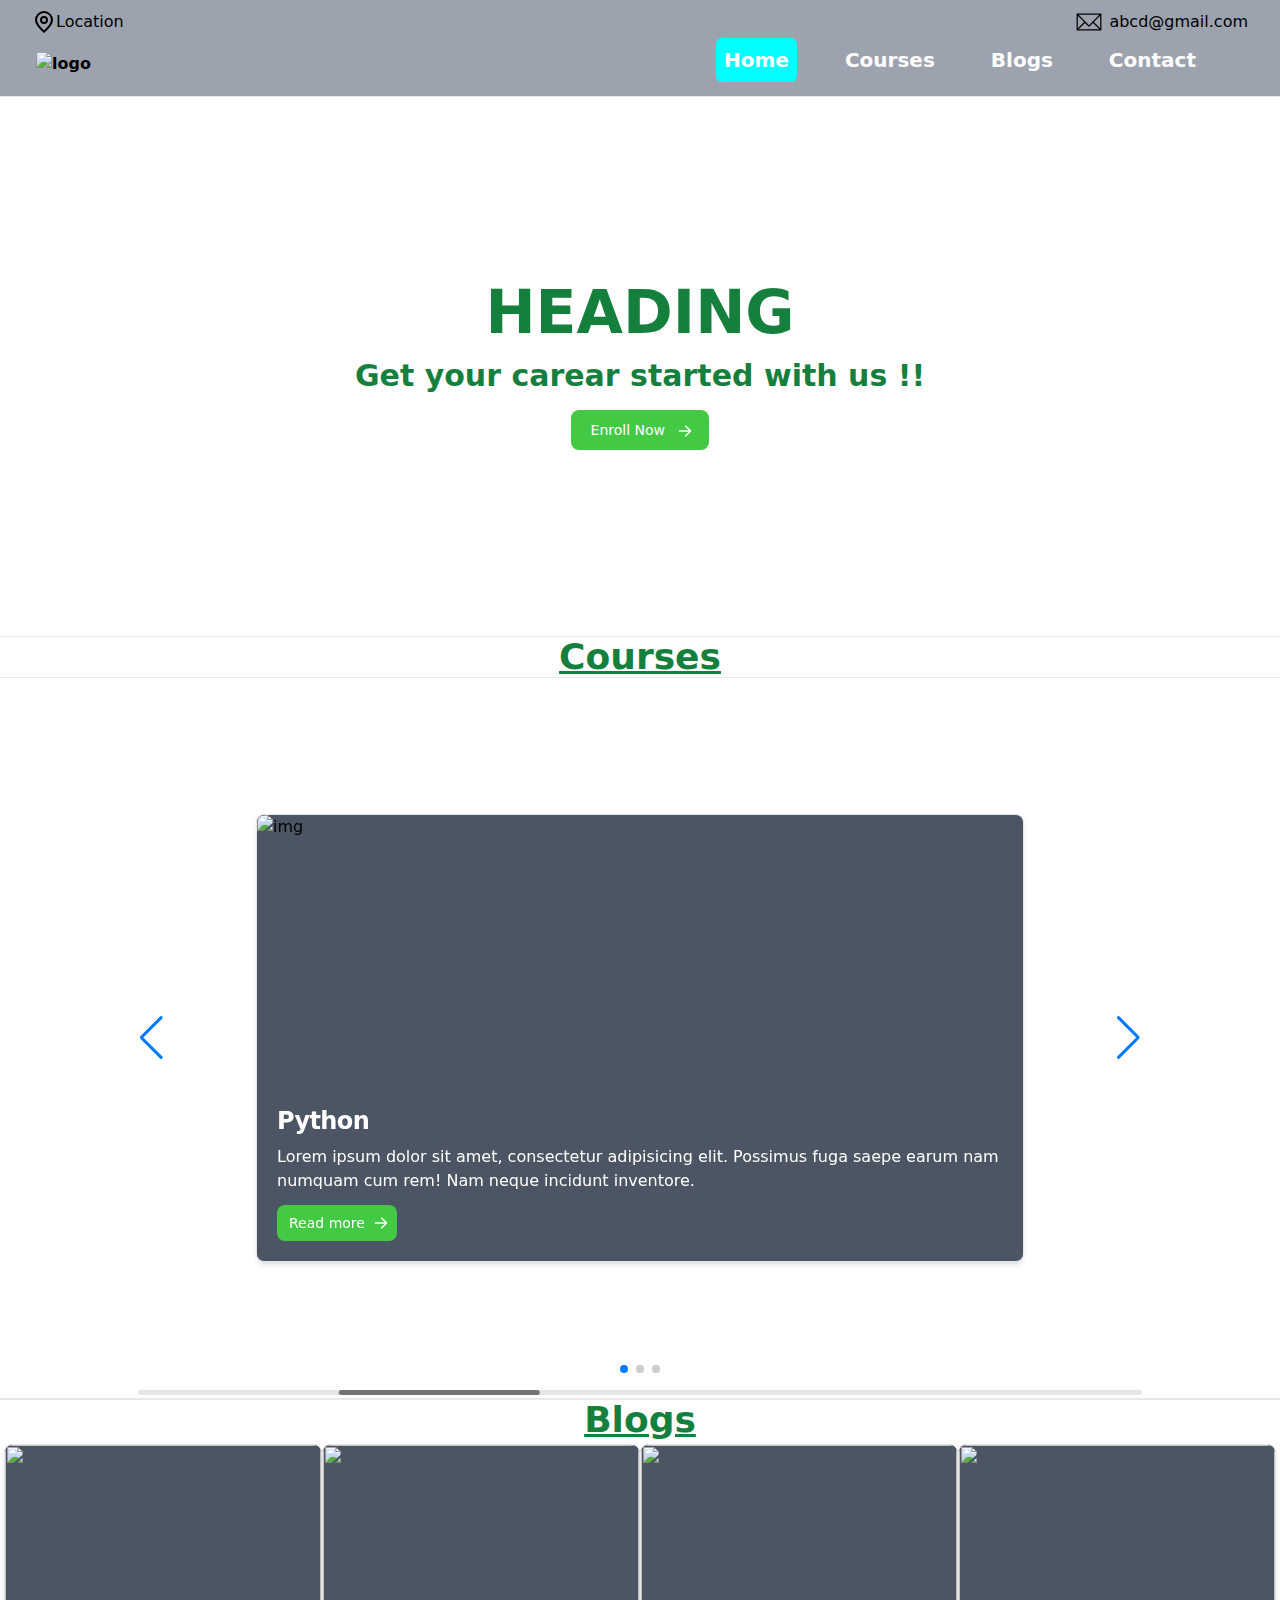
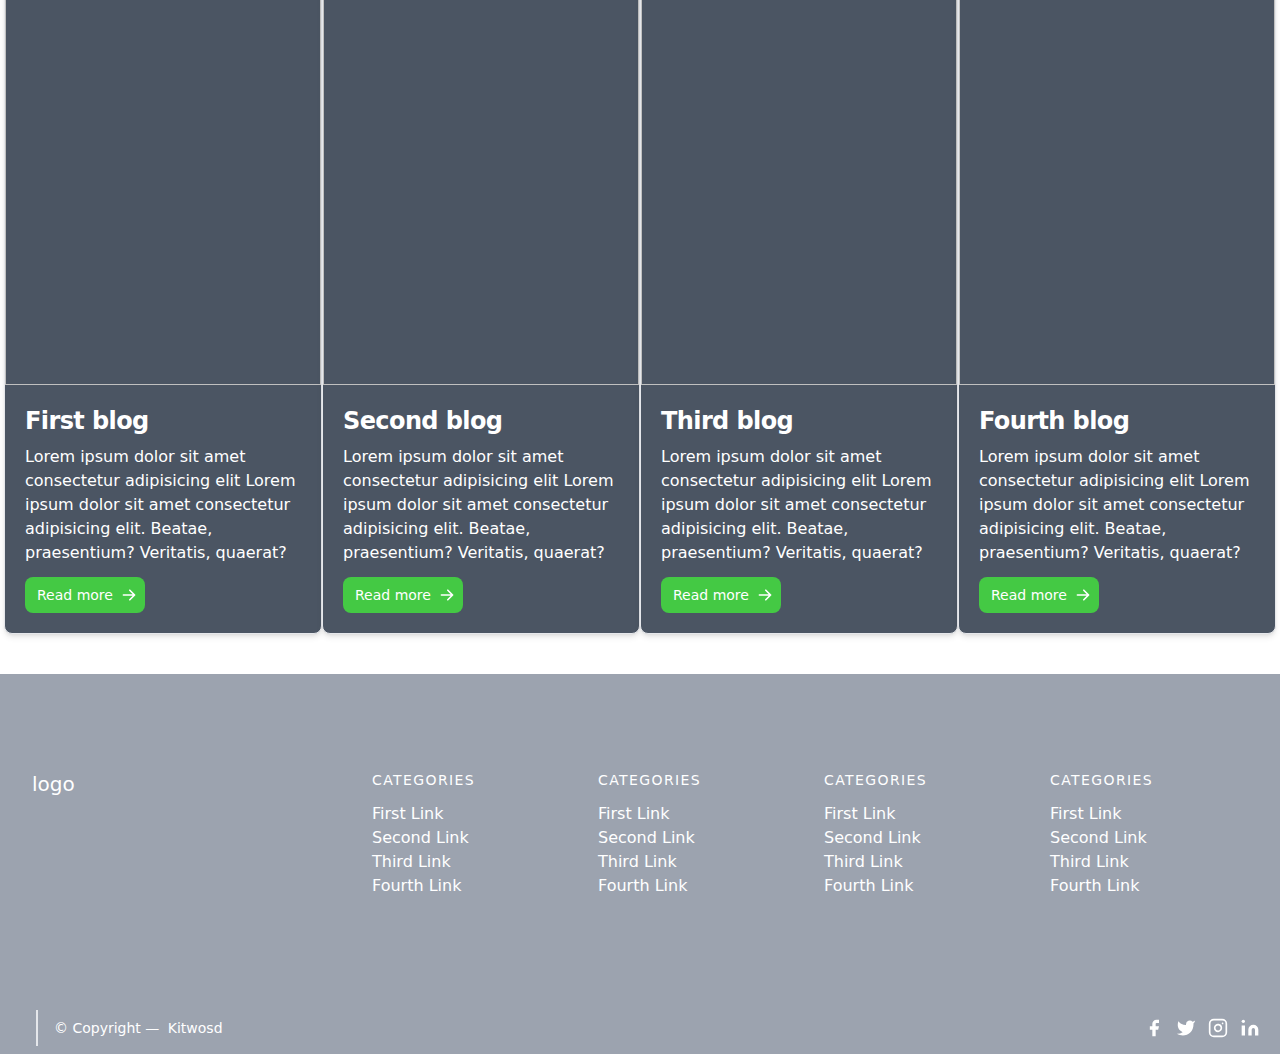
==== commit 0b190a20: "Update index.html" ====
--- a/index.html
+++ b/index.html
@@ -98,7 +98,7 @@
     <div class="flex flex-row items-center w-full justify-center md:mt-24">
       <div class="slides space-y-4">
         <h1>heading</h1>
-        <h3>adasdsd asd d</h3>
+        <h3>Get your carear started with us !!</h3>
 
         <!-- Modal toggle -->
         <button
@@ -131,8 +131,8 @@
                 </svg>
                 <span class="sr-only">Close modal</span>
               </button>
-              <div class="py-2 px-6 lg:px-8">
-                <h3 class="mb-4 text-xl font-medium text-white">Enroll Now !!!</h3>
+              <div class="py-1 px-6 lg:px-8 mb-2">
+                <h3 class="mb-2 text-xl font-medium text-white">Enroll Now !!!</h3>
                 <h3>required*</h3>
                 <form class="space-y-2" action="#">
                   <div>
@@ -647,4 +647,4 @@
     <script src="./index.js"></script>
 </body>
 
-</html>+</html>
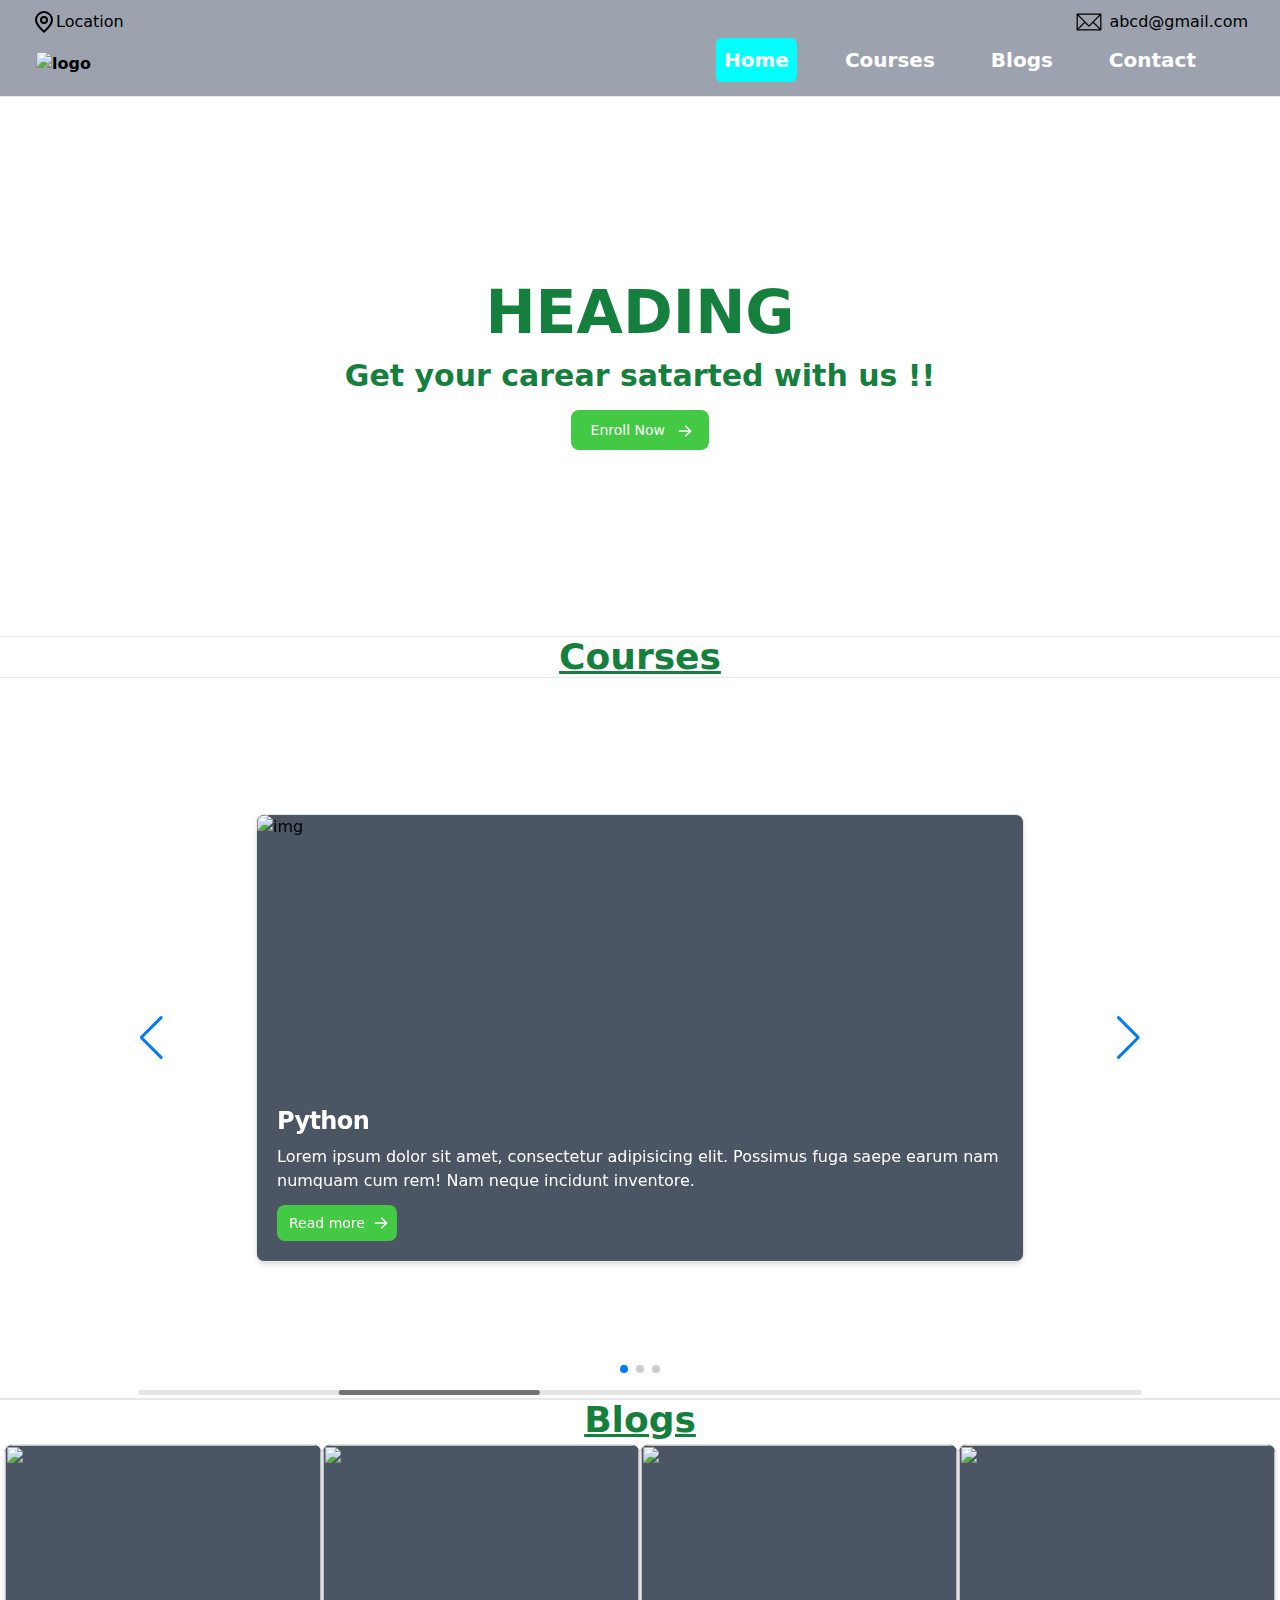
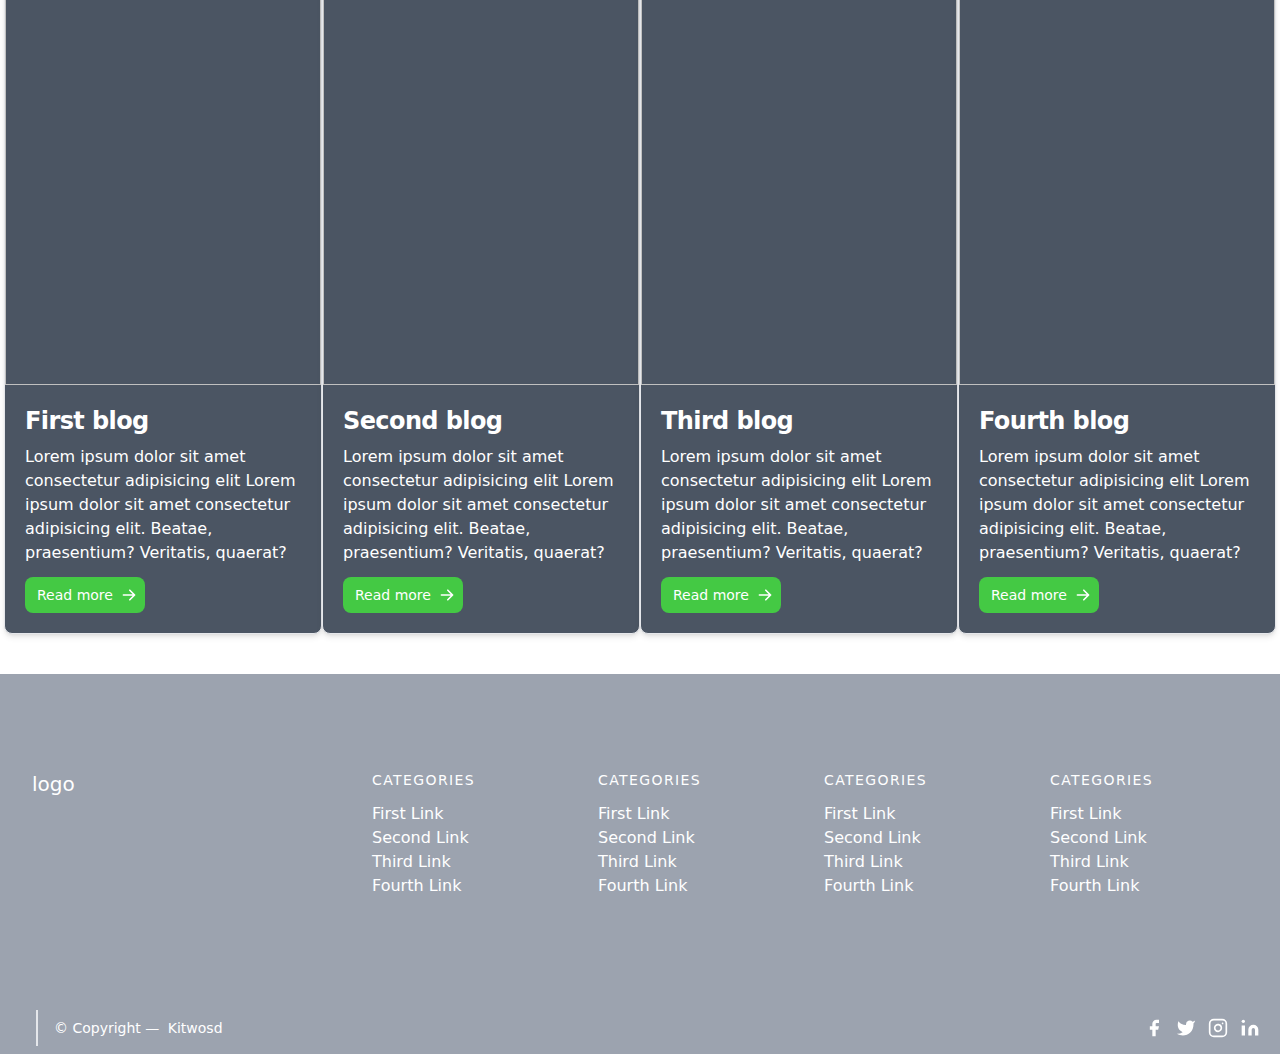
==== commit 2e1504c2: "sixth" ====
--- a/index.html
+++ b/index.html
@@ -98,7 +98,7 @@
     <div class="flex flex-row items-center w-full justify-center md:mt-24">
       <div class="slides space-y-4">
         <h1>heading</h1>
-        <h3>Get your carear started with us !!</h3>
+        <h3>Get your carear satarted with us !!</h3>
 
         <!-- Modal toggle -->
         <button
@@ -121,7 +121,7 @@
             <!-- Modal content -->
             <div class="relative  rounded-lg shadow bg-gray-700">
               <button type="button"
-                class="absolute top-3 right-2.5 text-gray-400 bg-transparent hover:bg-gray-200 hover:text-gray-900 rounded-lg text-sm p-1.5 ml-auto inline-flex items-center "
+                class="absolute top-2 right-2.5 text-gray-400 bg-transparent hover:bg-gray-200 hover:text-gray-900 rounded-lg text-sm p-1.5 ml-auto inline-flex items-center "
                 data-modal-toggle="authentication-modal">
                 <svg aria-hidden="true" class="w-5 h-5" fill="currentColor" viewBox="0 0 20 20"
                   xmlns="http://www.w3.org/2000/svg">
@@ -131,7 +131,7 @@
                 </svg>
                 <span class="sr-only">Close modal</span>
               </button>
-              <div class="py-1 px-6 lg:px-8 mb-2">
+              <div class="py-1 px-6 lg:px-8 mb-2 ">
                 <h3 class="mb-2 text-xl font-medium text-white">Enroll Now !!!</h3>
                 <h3>required*</h3>
                 <form class="space-y-2" action="#">
@@ -647,4 +647,4 @@
     <script src="./index.js"></script>
 </body>
 
-</html>
+</html>--- a/output.css
+++ b/output.css
@@ -732,6 +732,10 @@
   bottom: 0px;
 }
 
+.top-2 {
+  top: 0.5rem;
+}
+
 .z-20 {
   z-index: 20;
 }
@@ -868,6 +872,18 @@
 
 .mb-10 {
   margin-bottom: 2.5rem;
+}
+
+.mt-1 {
+  margin-top: 0.25rem;
+}
+
+.mt-12 {
+  margin-top: 3rem;
+}
+
+.mt-20 {
+  margin-top: 5rem;
 }
 
 .block {
@@ -1352,8 +1368,17 @@
   padding-right: 0px;
 }
 
+.py-4 {
+  padding-top: 1rem;
+  padding-bottom: 1rem;
+}
+
 .pt-2 {
   padding-top: 0.5rem;
+}
+
+.pt-1 {
+  padding-top: 0.25rem;
 }
 
 .text-center {
@@ -1469,6 +1494,11 @@
 .text-blue-600 {
   --tw-text-opacity: 1;
   color: rgb(37 99 235 / var(--tw-text-opacity));
+}
+
+.text-black {
+  --tw-text-opacity: 1;
+  color: rgb(0 0 0 / var(--tw-text-opacity));
 }
 
 .underline {
@@ -1876,6 +1906,10 @@
     margin-top: 6rem;
   }
 
+  .md\:mt-28 {
+    margin-top: 7rem;
+  }
+
   .md\:flex {
     display: flex;
   }
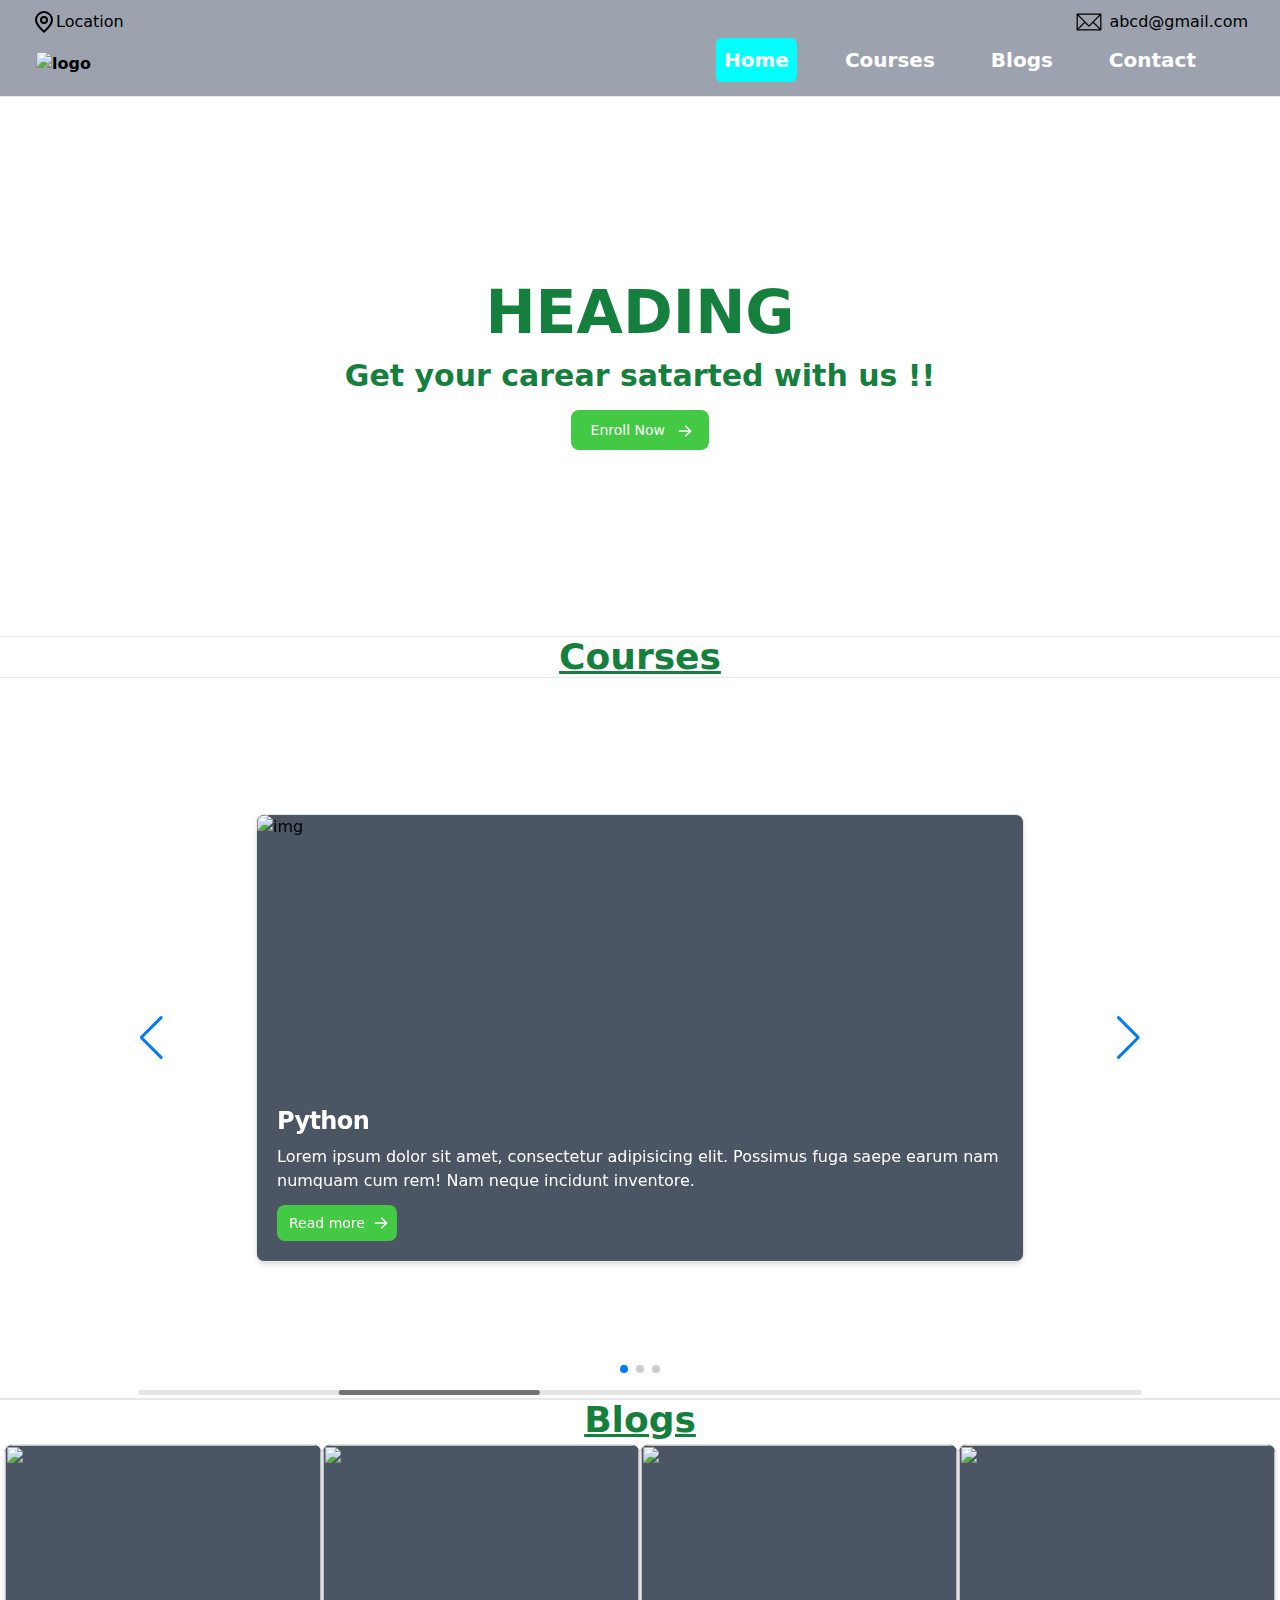
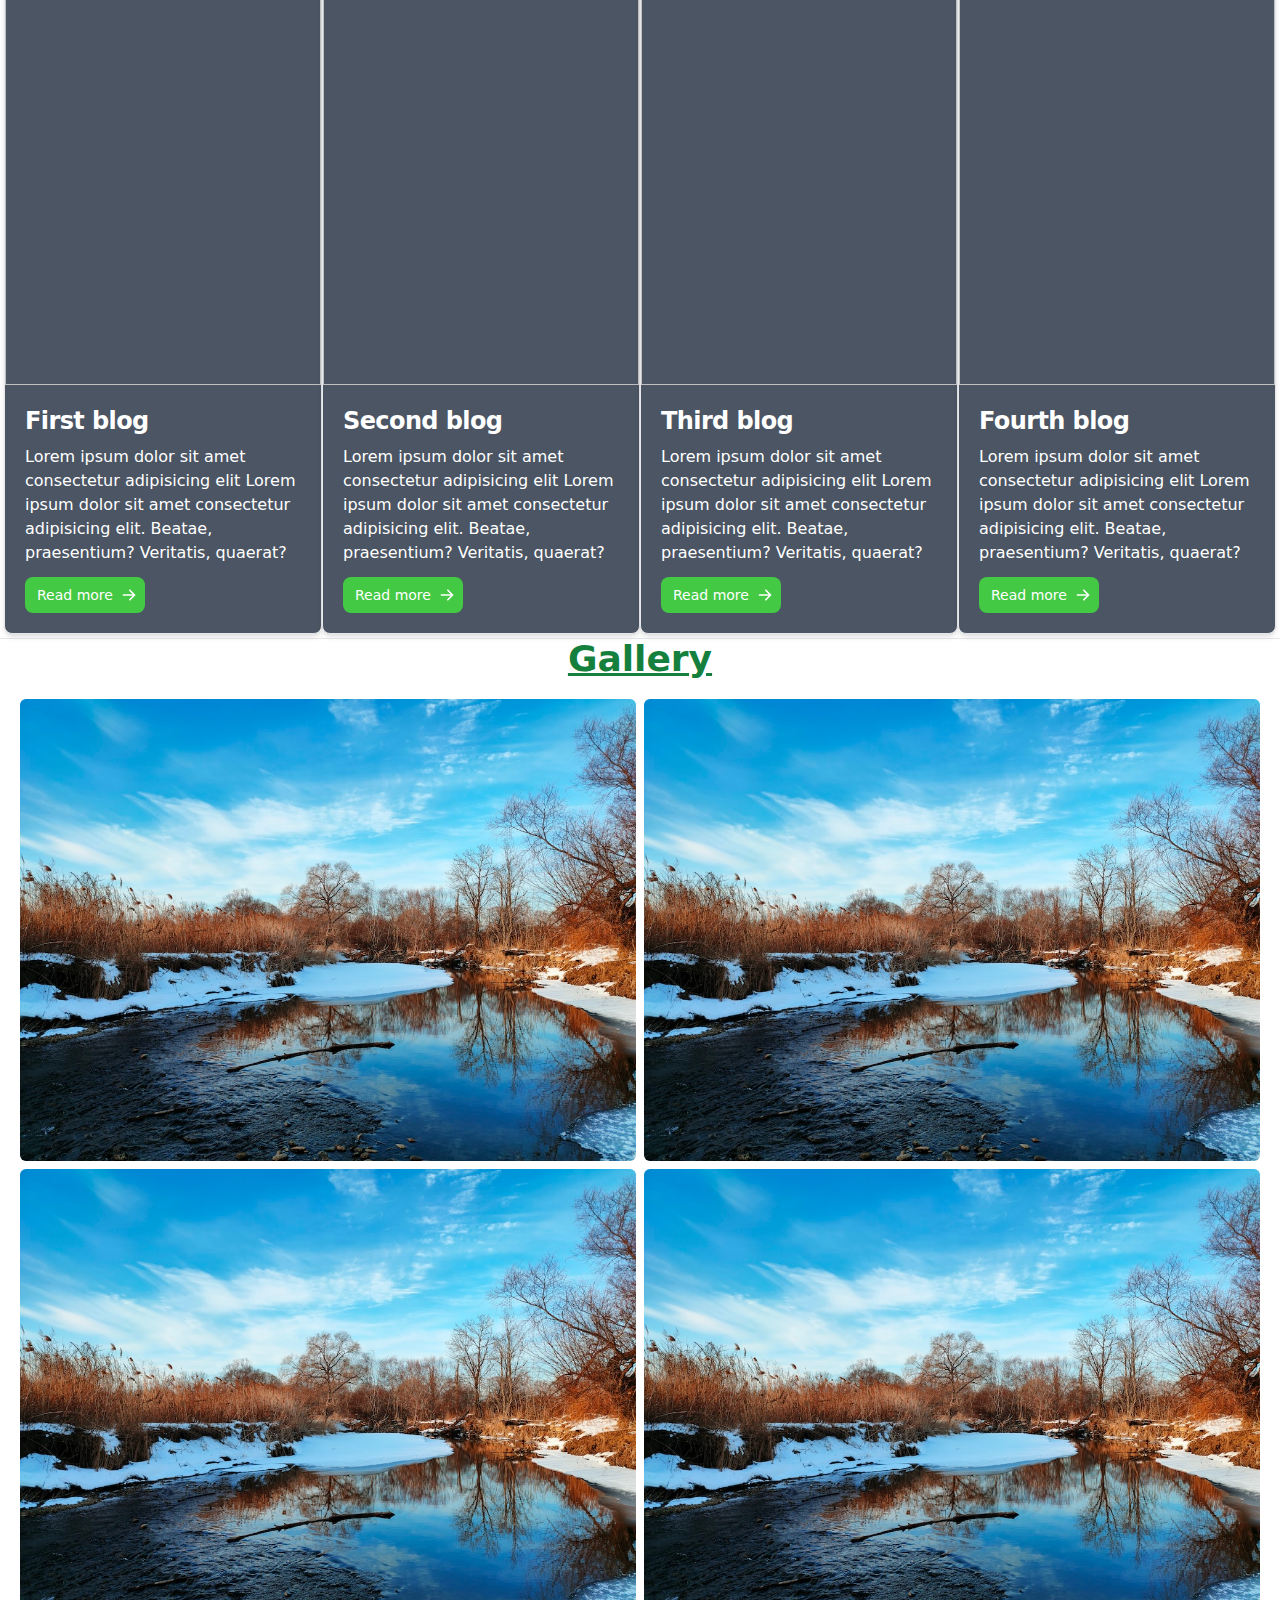
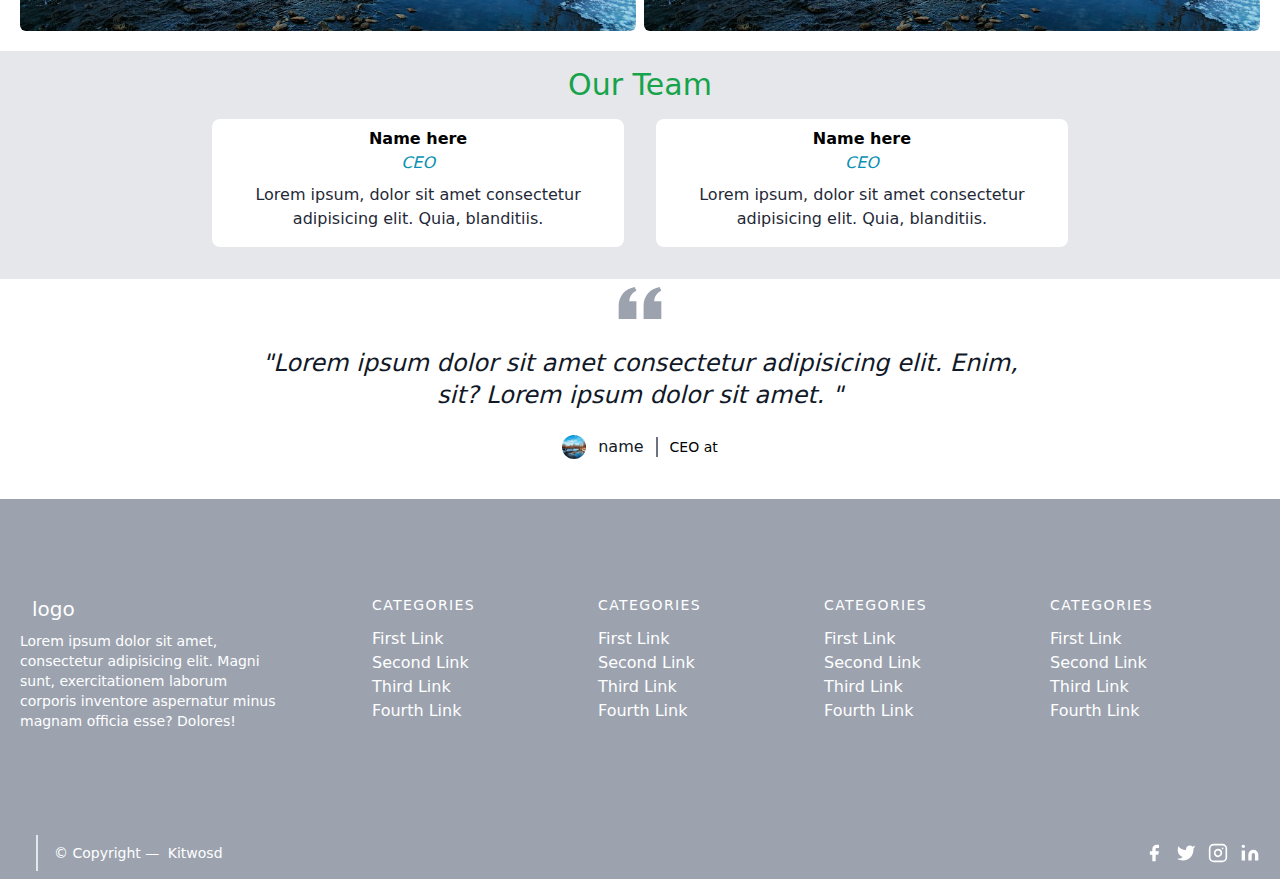
==== commit fb223f47: "test" ====
--- a/index.html
+++ b/index.html
@@ -131,8 +131,8 @@
                 </svg>
                 <span class="sr-only">Close modal</span>
               </button>
-              <div class="py-1 px-6 lg:px-8 mb-2 ">
-                <h3 class="mb-2 text-xl font-medium text-white">Enroll Now !!!</h3>
+              <div class="py-1 px-6 lg:px-8">
+                <h3 class="mb-4 text-xl font-medium text-white">Enroll Now !!!</h3>
                 <h3>required*</h3>
                 <form class="space-y-2" action="#">
                   <div>
@@ -436,83 +436,85 @@
       </div>
     </div>
   </div>
-
-  <!-- contact us 
-                                <section class="contact  " id="contact">
-                                  <div class="forms p-2">
-                                    <form
-                                      action=""
-                                      class="lg:w-1/3 md:w-1/2 bg-white flex flex-col justify-center m-auto w-full md:py-8 mt-8 md:mt-0"
-                                    >
-                                      <h2 class="text-gray-900 text-lg mb-1 font-medium title-font">
-                                        Contact Us
-                                      </h2>
-                                      <p class="leading-relaxed mb-5 text-white"></p>
-                                      <div class="mb-4">
-                                        <label for="name" class="leading-7 text-sm text-gray-600"
-                                          >Name*
-                                        </label>
-                                        <input
-                                          type="text"
-                                          required
-                                          id="name"
-                                          name="name"
-                                          class="w-full bg-white rounded border border-gray-300 focus:border-indigo-500 focus:ring-2 focus:ring-indigo-200 text-base outline-none text-gray-700 py-1 px-3 leading-8 transition-colors duration-200 ease-in-out"
-                                        />
-                                      </div>
-                                      <div class="mb-4">
-                                        <label for="email" class="leading-7 text-sm text-gray-600"
-                                          >Email*</label
-                                        >
-                                        <input
-                                          type="email"
-                                          required
-                                          id="email"
-                                          name="email"
-                                          class="w-full bg-white rounded border border-gray-300 focus:border-indigo-500 focus:ring-2 focus:ring-indigo-200 text-base outline-none text-gray-700 py-1 px-3 leading-8 transition-colors duration-200 ease-in-out"
-                                        />
-                                      </div>
-                                      <div class="mb-4">
-                                        <label for="email" class="leading-7 text-sm text-gray-600"
-                                          >Phone no.*</label
-                                        >
-                                        <input
-                                          type="tel"
-                                          
-                                          required
-                                          id="telephone"
-                                          name="telephone"
-                                          class="w-full bg-white rounded border border-gray-300 focus:border-indigo-500 focus:ring-2 focus:ring-indigo-200 text-base outline-none text-gray-700 py-1 px-3 leading-8 transition-colors duration-200 ease-in-out"
-                                        />
-                                      </div>
-                                      <div class="mb-4">
-                                        <label for="message" class="leading-7 text-sm text-gray-600"
-                                          >Message*</label
-                                        >
-                                        <textarea
-                                          id="message"
-                                          required
-                                          name="message"
-                                          class="w-full bg-white rounded border border-gray-300 focus:border-indigo-500 focus:ring-2 focus:ring-indigo-200 h-32 text-base outline-none text-gray-700 py-1 px-3 resize-none leading-6 transition-colors duration-200 ease-in-out"
-                                        ></textarea>
-                                      </div>
-                                      <button
-                                        type="submit"
-                                        class="button focus:outline-none border-0 py-2 px-6 rounded text-lg"
-                                      >
-                                        Submit
-                                      </button>
-
-                                      <p class="text-xs text-gray-500 mt-3">
-                                        if you have any question ask us
-                                      </p>
-                                    </form>
-                                  </div>
-                                </section> -->
-
-  <!-- fotter -->
-
-  <footer class="text-white bg-gray-400 body-font my-10 mb-0">
+  <div>
+    <hr>
+    <h2 class="justify-center items-center flex underline">Gallery</h2>
+  </div>
+ <section class="gallery m-4  ">
+  <div class="flex flex-col md:flex-row w-full items-center justify-center ">
+    <div class=" m-1 rounded-md items-center md:w-full h-[100%] ">
+      <img src="./photo-1579353977828-2a4eab540b9a.jpeg" alt="" class="rounded-md w-full">
+    </div>
+    <div class=" m-1 rounded-md items-center md:w-full ">
+      <img src="./photo-1579353977828-2a4eab540b9a.jpeg" alt="" class="rounded-md w-full">
+    </div>
+  </div>
+  <div class="flex flex-col md:flex-row w-full items-center justify-center ">
+    <div class=" m-1 rounded-md items-center md:w-full h-[100%] ">
+      <img src="./photo-1579353977828-2a4eab540b9a.jpeg" alt="" class="rounded-md w-full">
+    </div>
+    <div class=" m-1 rounded-md items-center md:w-full ">
+      <img src="./photo-1579353977828-2a4eab540b9a.jpeg" alt="" class="rounded-md w-full">
+    </div>
+  </div>
+
+ </section>
+ <section class="team">
+  <div class="flex justify-center bg-gray-200 p-4">
+    <div class="flex flex-col justify-center items-center ">
+        <div class="text-green-600 text-3xl font-medium">Our Team</div>
+        <div class="flex flex-col md:flex-row max-w-7xl justify-center items-center ">
+
+            <div class="overflow-hidden w-full m-4 flex justify-center bg-white rounded-lg  md:w-[33%] px-8">
+
+                <div class="flex flex-col md:flex-row items-center justify-center  ">
+                    <div class="  items-center justify-center flex py-2">
+                        <div class="flex flex-col  items-center justify-center text-center">
+                            <img src="https://source.unsplash.com/150x150/?man,boy" alt="" class="rounded-full" />
+                            <div class="font-bold">Name here</div>
+                            <div class="text-cyan-600 italic"><a href="#">CEO</a></div>
+                            <div class="text-gray-800 font-medium m-2"> Lorem ipsum, dolor sit amet consectetur adipisicing elit. Quia, blanditiis.</div>
+                          </div>
+                      </div>
+                    </div>
+            </div>
+            <div class="overflow-hidden w-full m-4 flex justify-center bg-white rounded-lg  md:w-[33%] px-8">
+                <div class="flex flex-col md:flex-row items-center justify-center  ">
+                  <div class="  items-center justify-center flex py-2">
+                      <div class="flex flex-col  items-center justify-center text-center">
+                          <img src="https://source.unsplash.com/150x150/?women,young" alt="" class="rounded-full" />
+                          <div class="font-bold">Name here</div>
+                          <div class="text-cyan-600 italic"><a href="#">CEO</a></div>
+                          <div class="text-gray-800 font-medium m-2"> Lorem ipsum, dolor sit amet consectetur adipisicing elit. Quia, blanditiis.</div>
+                        </div>
+                    </div>
+                  </div>
+          </div>
+            
+            
+        </div>
+    </div>
+</div> 
+ </section>
+ 
+ <section class="testimonial">
+  
+        <div class="mx-auto max-w-screen-md text-center mt-2">
+          <svg aria-hidden="true" class="mx-auto mt-2 mb-3 w-12 h-12 text-gray-400" viewBox="0 0 24 27" fill="none" xmlns="http://www.w3.org/2000/svg"><path d="M14.017 18L14.017 10.609C14.017 4.905 17.748 1.039 23 0L23.995 2.151C21.563 3.068 20 5.789 20 8H24V18H14.017ZM0 18V10.609C0 4.905 3.748 1.038 9 0L9.996 2.151C7.563 3.068 6 5.789 6 8H9.983L9.983 18L0 18Z" fill="currentColor"/></svg>
+              <p class="text-2xl italic font-medium text-gray-900">"Lorem ipsum dolor sit amet consectetur adipisicing elit. Enim, sit? Lorem ipsum dolor sit amet. "</p>
+        </div>
+        <div class="flex justify-center items-center mt-6 space-x-3">
+            <img class="w-6 h-6 rounded-full" src="./photo-1579353977828-2a4eab540b9a.jpeg" alt="profile picture">
+            <div class="flex items-center divide-x-2 divide-gray-500">
+                <p class="pr-3 font-medium text-gray-900">name</p>
+                <span class="pl-3 text-sm font-light text-black">CEO at </span>
+                
+            </div>
+        </div>
+</div>
+
+ </section>
+<footer class="text-white bg-gray-400 body-font my-10 mb-0">
     <footer class=" body-font">
       <div
         class="container px-5 py-24 mx-auto flex md:items-center lg:items-start md:flex-row md:flex-nowrap flex-wrap flex-col">
@@ -521,7 +523,7 @@
 
             <span class="ml-3 text-xl">logo</span>
           </a>
-          <p class="mt-2 text-sm text-gray-400">Lorem ipsum dolor sit amet, consectetur adipisicing elit. Magni sunt,
+          <p class="mt-2 text-sm text-white">Lorem ipsum dolor sit amet, consectetur adipisicing elit. Magni sunt,
             exercitationem laborum corporis inventore aspernatur minus magnam officia esse? Dolores!</p>
         </div>
         <div class="flex-grow flex flex-wrap md:pl-20 -mb-10 md:mt-0 mt-10 md:text-left text-center">
@@ -647,4 +649,4 @@
     <script src="./index.js"></script>
 </body>
 
-</html>+</html>
--- a/output.css
+++ b/output.css
@@ -712,8 +712,8 @@
   right: 0px;
 }
 
-.top-3 {
-  top: 0.75rem;
+.top-2 {
+  top: 0.5rem;
 }
 
 .right-2\.5 {
@@ -730,10 +730,6 @@
 
 .bottom-0 {
   bottom: 0px;
-}
-
-.top-2 {
-  top: 0.5rem;
 }
 
 .z-20 {
@@ -850,6 +846,10 @@
   margin-bottom: 1rem;
 }
 
+.mt-20 {
+  margin-top: 5rem;
+}
+
 .mt-14 {
   margin-top: 3.5rem;
 }
@@ -858,10 +858,6 @@
   margin-left: auto;
 }
 
-.mb-5 {
-  margin-bottom: 1.25rem;
-}
-
 .mb-0 {
   margin-bottom: 0px;
 }
@@ -874,16 +870,8 @@
   margin-bottom: 2.5rem;
 }
 
-.mt-1 {
-  margin-top: 0.25rem;
-}
-
-.mt-12 {
-  margin-top: 3rem;
-}
-
-.mt-20 {
-  margin-top: 5rem;
+.mt-6 {
+  margin-top: 1.5rem;
 }
 
 .block {
@@ -950,6 +938,14 @@
   height: 100%;
 }
 
+.h-\[100\%\] {
+  height: 100%;
+}
+
+.h-12 {
+  height: 3rem;
+}
+
 .w-full {
   width: 100%;
 }
@@ -986,12 +982,28 @@
   width: 16rem;
 }
 
+.w-12 {
+  width: 3rem;
+}
+
+.w-6 {
+  width: 1.5rem;
+}
+
 .max-w-sm {
   max-width: 24rem;
 }
 
 .max-w-md {
   max-width: 28rem;
+}
+
+.max-w-7xl {
+  max-width: 80rem;
+}
+
+.max-w-screen-md {
+  max-width: 768px;
 }
 
 .flex-shrink-0 {
@@ -1118,18 +1130,39 @@
   margin-bottom: calc(1rem * var(--tw-space-y-reverse));
 }
 
-.space-y-6 > :not([hidden]) ~ :not([hidden]) {
-  --tw-space-y-reverse: 0;
-  margin-top: calc(1.5rem * calc(1 - var(--tw-space-y-reverse)));
-  margin-bottom: calc(1.5rem * var(--tw-space-y-reverse));
-}
-
 .space-y-2 > :not([hidden]) ~ :not([hidden]) {
   --tw-space-y-reverse: 0;
   margin-top: calc(0.5rem * calc(1 - var(--tw-space-y-reverse)));
   margin-bottom: calc(0.5rem * var(--tw-space-y-reverse));
 }
 
+.space-x-3 > :not([hidden]) ~ :not([hidden]) {
+  --tw-space-x-reverse: 0;
+  margin-right: calc(0.75rem * var(--tw-space-x-reverse));
+  margin-left: calc(0.75rem * calc(1 - var(--tw-space-x-reverse)));
+}
+
+.divide-x-2 > :not([hidden]) ~ :not([hidden]) {
+  --tw-divide-x-reverse: 0;
+  border-right-width: calc(2px * var(--tw-divide-x-reverse));
+  border-left-width: calc(2px * calc(1 - var(--tw-divide-x-reverse)));
+}
+
+.divide-gray-500 > :not([hidden]) ~ :not([hidden]) {
+  --tw-divide-opacity: 1;
+  border-color: rgb(107 114 128 / var(--tw-divide-opacity));
+}
+
+.divide-gray-50 > :not([hidden]) ~ :not([hidden]) {
+  --tw-divide-opacity: 1;
+  border-color: rgb(249 250 251 / var(--tw-divide-opacity));
+}
+
+.divide-gray-700 > :not([hidden]) ~ :not([hidden]) {
+  --tw-divide-opacity: 1;
+  border-color: rgb(55 65 81 / var(--tw-divide-opacity));
+}
+
 .self-end {
   align-self: flex-end;
 }
@@ -1247,20 +1280,30 @@
   background-color: rgb(29 78 216 / var(--tw-bg-opacity));
 }
 
-.bg-transparent {
-  background-color: transparent;
-}
-
 .bg-gray-50 {
   --tw-bg-opacity: 1;
   background-color: rgb(249 250 251 / var(--tw-bg-opacity));
 }
 
+.bg-gray-700 {
+  --tw-bg-opacity: 1;
+  background-color: rgb(55 65 81 / var(--tw-bg-opacity));
+}
+
+.bg-transparent {
+  background-color: transparent;
+}
+
 .bg-gray-600 {
   --tw-bg-opacity: 1;
   background-color: rgb(75 85 99 / var(--tw-bg-opacity));
 }
 
+.bg-blue-500 {
+  --tw-bg-opacity: 1;
+  background-color: rgb(59 130 246 / var(--tw-bg-opacity));
+}
+
 .bg-gray-100 {
   --tw-bg-opacity: 1;
   background-color: rgb(243 244 246 / var(--tw-bg-opacity));
@@ -1270,9 +1313,9 @@
   background-color: rgb(255 255 255 / 0.5);
 }
 
-.bg-gray-700 {
+.bg-gray-200 {
   --tw-bg-opacity: 1;
-  background-color: rgb(55 65 81 / var(--tw-bg-opacity));
+  background-color: rgb(229 231 235 / var(--tw-bg-opacity));
 }
 
 .bg-opacity-50 {
@@ -1291,16 +1334,16 @@
   padding: 0.5rem;
 }
 
+.p-2\.5 {
+  padding: 0.625rem;
+}
+
 .p-4 {
   padding: 1rem;
 }
 
 .p-1\.5 {
   padding: 0.375rem;
-}
-
-.p-2\.5 {
-  padding: 0.625rem;
 }
 
 .px-2 {
@@ -1353,9 +1396,19 @@
   padding-right: 1.5rem;
 }
 
-.py-6 {
-  padding-top: 1.5rem;
-  padding-bottom: 1.5rem;
+.py-4 {
+  padding-top: 1rem;
+  padding-bottom: 1rem;
+}
+
+.px-0 {
+  padding-left: 0px;
+  padding-right: 0px;
+}
+
+.px-8 {
+  padding-left: 2rem;
+  padding-right: 2rem;
 }
 
 .py-24 {
@@ -1363,22 +1416,16 @@
   padding-bottom: 6rem;
 }
 
-.px-0 {
-  padding-left: 0px;
-  padding-right: 0px;
-}
-
-.py-4 {
-  padding-top: 1rem;
-  padding-bottom: 1rem;
-}
-
 .pt-2 {
   padding-top: 0.5rem;
 }
 
-.pt-1 {
-  padding-top: 0.25rem;
+.pr-3 {
+  padding-right: 0.75rem;
+}
+
+.pl-3 {
+  padding-left: 0.75rem;
 }
 
 .text-center {
@@ -1415,6 +1462,11 @@
   line-height: 2rem;
 }
 
+.text-3xl {
+  font-size: 1.875rem;
+  line-height: 2.25rem;
+}
+
 .font-bold {
   font-weight: 700;
 }
@@ -1427,6 +1479,14 @@
   font-weight: 500;
 }
 
+.font-light {
+  font-weight: 300;
+}
+
+.italic {
+  font-style: italic;
+}
+
 .leading-relaxed {
   line-height: 1.625;
 }
@@ -1486,19 +1546,39 @@
   color: rgb(75 85 99 / var(--tw-text-opacity));
 }
 
+.text-black {
+  --tw-text-opacity: 1;
+  color: rgb(0 0 0 / var(--tw-text-opacity));
+}
+
 .text-gray-400 {
   --tw-text-opacity: 1;
   color: rgb(156 163 175 / var(--tw-text-opacity));
 }
 
+.text-stone-600 {
+  --tw-text-opacity: 1;
+  color: rgb(87 83 78 / var(--tw-text-opacity));
+}
+
+.text-cyan-600 {
+  --tw-text-opacity: 1;
+  color: rgb(8 145 178 / var(--tw-text-opacity));
+}
+
 .text-blue-600 {
   --tw-text-opacity: 1;
   color: rgb(37 99 235 / var(--tw-text-opacity));
 }
 
-.text-black {
-  --tw-text-opacity: 1;
-  color: rgb(0 0 0 / var(--tw-text-opacity));
+.text-gray-800 {
+  --tw-text-opacity: 1;
+  color: rgb(31 41 55 / var(--tw-text-opacity));
+}
+
+.text-green-600 {
+  --tw-text-opacity: 1;
+  color: rgb(22 163 74 / var(--tw-text-opacity));
 }
 
 .underline {
@@ -1768,6 +1848,11 @@
 }
 
 @media (prefers-color-scheme: dark) {
+  .dark\:divide-gray-700 > :not([hidden]) ~ :not([hidden]) {
+    --tw-divide-opacity: 1;
+    border-color: rgb(55 65 81 / var(--tw-divide-opacity));
+  }
+
   .dark\:border-blue-500 {
     --tw-border-opacity: 1;
     border-color: rgb(59 130 246 / var(--tw-border-opacity));
@@ -1782,11 +1867,6 @@
     border-color: rgb(55 65 81 / var(--tw-border-opacity));
   }
 
-  .dark\:bg-gray-700 {
-    --tw-bg-opacity: 1;
-    background-color: rgb(55 65 81 / var(--tw-bg-opacity));
-  }
-
   .dark\:bg-gray-800 {
     --tw-bg-opacity: 1;
     background-color: rgb(31 41 55 / var(--tw-bg-opacity));
@@ -1815,14 +1895,19 @@
     color: rgb(59 130 246 / var(--tw-text-opacity));
   }
 
+  .dark\:text-gray-600 {
+    --tw-text-opacity: 1;
+    color: rgb(75 85 99 / var(--tw-text-opacity));
+  }
+
+  .dark\:text-gray-900 {
+    --tw-text-opacity: 1;
+    color: rgb(17 24 39 / var(--tw-text-opacity));
+  }
+
   .dark\:hover\:bg-gray-800:hover {
     --tw-bg-opacity: 1;
     background-color: rgb(31 41 55 / var(--tw-bg-opacity));
-  }
-
-  .dark\:hover\:text-white:hover {
-    --tw-text-opacity: 1;
-    color: rgb(255 255 255 / var(--tw-text-opacity));
   }
 
   .dark\:hover\:text-blue-500:hover {
@@ -1902,14 +1987,14 @@
     margin-top: 0px;
   }
 
+  .md\:mt-28 {
+    margin-top: 7rem;
+  }
+
   .md\:mt-24 {
     margin-top: 6rem;
   }
 
-  .md\:mt-28 {
-    margin-top: 7rem;
-  }
-
   .md\:flex {
     display: flex;
   }
@@ -1932,6 +2017,10 @@
 
   .md\:w-full {
     width: 100%;
+  }
+
+  .md\:w-\[33\%\] {
+    width: 33%;
   }
 
   .md\:w-1\/2 {
@@ -1963,11 +2052,6 @@
     padding-bottom: 1rem;
   }
 
-  .md\:py-8 {
-    padding-top: 2rem;
-    padding-bottom: 2rem;
-  }
-
   .md\:pt-20 {
     padding-top: 5rem;
   }
